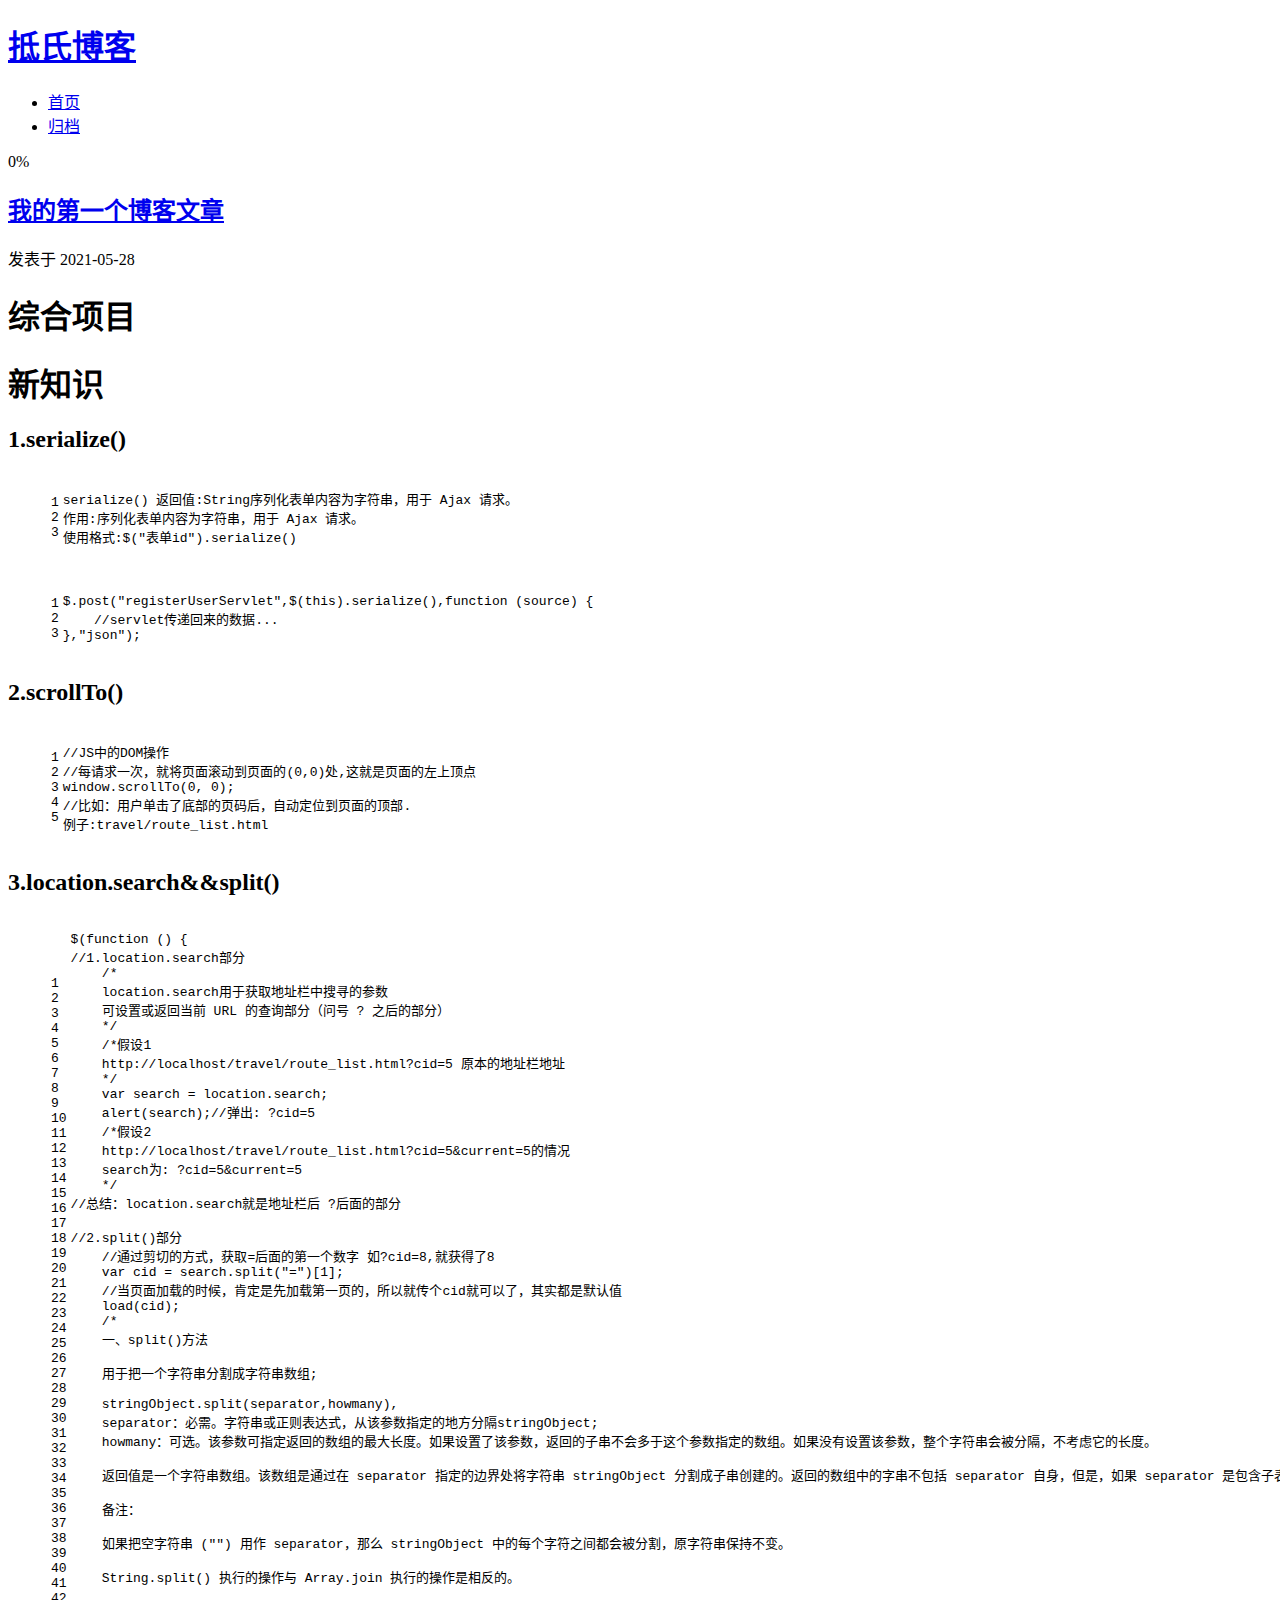
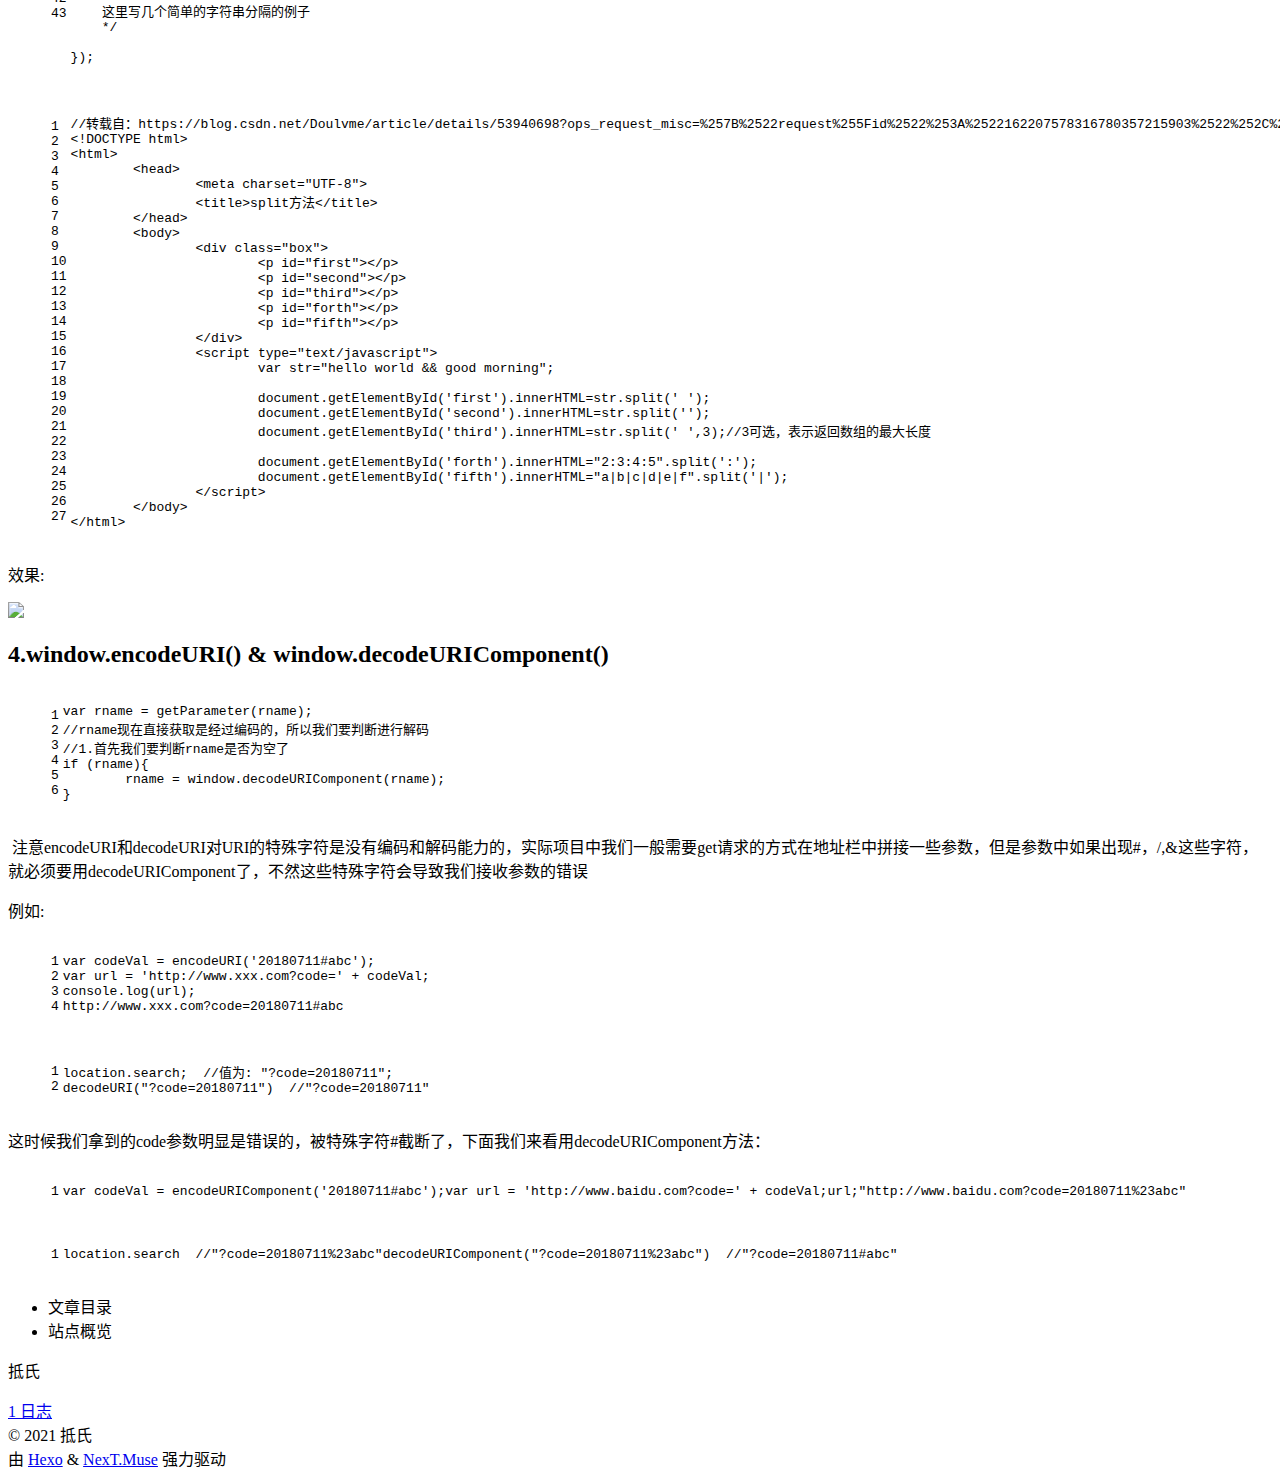
==== index.html @ 30d7d910 "Site updated: 2021-06-04 19:37:56" ====
<!DOCTYPE html>
<html lang="zh-CN">
<head>
  <meta charset="UTF-8">
<meta name="viewport" content="width=device-width, initial-scale=1, maximum-scale=2">
<meta name="theme-color" content="#222">
<meta name="generator" content="Hexo 5.4.0">
  <link rel="apple-touch-icon" sizes="180x180" href="/ArexdOr.github.io/images/apple-touch-icon-next.png">
  <link rel="icon" type="image/png" sizes="32x32" href="/ArexdOr.github.io/images/favicon-32x32-next.png">
  <link rel="icon" type="image/png" sizes="16x16" href="/ArexdOr.github.io/images/favicon-16x16-next.png">
  <link rel="mask-icon" href="/ArexdOr.github.io/images/logo.svg" color="#222">

<link rel="stylesheet" href="/ArexdOr.github.io/css/main.css">


<link rel="stylesheet" href="/ArexdOr.github.io/lib/font-awesome/css/all.min.css">

<script id="hexo-configurations">
    var NexT = window.NexT || {};
    var CONFIG = {"hostname":"arexdor","root":"/ArexdOr.github.io/","scheme":"Muse","version":"7.8.0","exturl":false,"sidebar":{"position":"left","display":"post","padding":18,"offset":12,"onmobile":false},"copycode":{"enable":false,"show_result":false,"style":null},"back2top":{"enable":true,"sidebar":false,"scrollpercent":false},"bookmark":{"enable":false,"color":"#222","save":"auto"},"fancybox":false,"mediumzoom":false,"lazyload":false,"pangu":false,"comments":{"style":"tabs","active":null,"storage":true,"lazyload":false,"nav":null},"algolia":{"hits":{"per_page":10},"labels":{"input_placeholder":"Search for Posts","hits_empty":"We didn't find any results for the search: ${query}","hits_stats":"${hits} results found in ${time} ms"}},"localsearch":{"enable":false,"trigger":"auto","top_n_per_article":1,"unescape":false,"preload":false},"motion":{"enable":true,"async":false,"transition":{"post_block":"fadeIn","post_header":"slideDownIn","post_body":"slideDownIn","coll_header":"slideLeftIn","sidebar":"slideUpIn"}}};
  </script>

  <meta property="og:type" content="website">
<meta property="og:title" content="抵氏博客">
<meta property="og:url" content="https://arexdor/arexdor.github.io/index.html">
<meta property="og:site_name" content="抵氏博客">
<meta property="og:locale" content="zh_CN">
<meta property="article:author" content="抵氏">
<meta name="twitter:card" content="summary">

<link rel="canonical" href="https://arexdor/arexdor.github.io/">


<script id="page-configurations">
  // https://hexo.io/docs/variables.html
  CONFIG.page = {
    sidebar: "",
    isHome : true,
    isPost : false,
    lang   : 'zh-CN'
  };
</script>

  <title>抵氏博客</title>
  






  <noscript>
  <style>
  .use-motion .brand,
  .use-motion .menu-item,
  .sidebar-inner,
  .use-motion .post-block,
  .use-motion .pagination,
  .use-motion .comments,
  .use-motion .post-header,
  .use-motion .post-body,
  .use-motion .collection-header { opacity: initial; }

  .use-motion .site-title,
  .use-motion .site-subtitle {
    opacity: initial;
    top: initial;
  }

  .use-motion .logo-line-before i { left: initial; }
  .use-motion .logo-line-after i { right: initial; }
  </style>
</noscript>

</head>

<body itemscope itemtype="http://schema.org/WebPage">
  <div class="container use-motion">
    <div class="headband"></div>

    <header class="header" itemscope itemtype="http://schema.org/WPHeader">
      <div class="header-inner"><div class="site-brand-container">
  <div class="site-nav-toggle">
    <div class="toggle" aria-label="切换导航栏">
      <span class="toggle-line toggle-line-first"></span>
      <span class="toggle-line toggle-line-middle"></span>
      <span class="toggle-line toggle-line-last"></span>
    </div>
  </div>

  <div class="site-meta">

    <a href="/ArexdOr.github.io/" class="brand" rel="start">
      <span class="logo-line-before"><i></i></span>
      <h1 class="site-title">抵氏博客</h1>
      <span class="logo-line-after"><i></i></span>
    </a>
  </div>

  <div class="site-nav-right">
    <div class="toggle popup-trigger">
    </div>
  </div>
</div>




<nav class="site-nav">
  <ul id="menu" class="main-menu menu">
        <li class="menu-item menu-item-home">

    <a href="/ArexdOr.github.io/" rel="section"><i class="fa fa-home fa-fw"></i>首页</a>

  </li>
        <li class="menu-item menu-item-archives">

    <a href="/ArexdOr.github.io/archives/" rel="section"><i class="fa fa-archive fa-fw"></i>归档</a>

  </li>
  </ul>
</nav>




</div>
    </header>

    
  <div class="back-to-top">
    <i class="fa fa-arrow-up"></i>
    <span>0%</span>
  </div>


    <main class="main">
      <div class="main-inner">
        <div class="content-wrap">
          

          <div class="content index posts-expand">
            
      
  
  
  <article itemscope itemtype="http://schema.org/Article" class="post-block" lang="zh-CN">
    <link itemprop="mainEntityOfPage" href="https://arexdor/arexdor.github.io/2021/05/28/%E6%88%91%E7%9A%84%E7%AC%AC%E4%B8%80%E4%B8%AA%E5%8D%9A%E5%AE%A2%E6%96%87%E7%AB%A0/">

    <span hidden itemprop="author" itemscope itemtype="http://schema.org/Person">
      <meta itemprop="image" content="/ArexdOr.github.io/images/avatar.gif">
      <meta itemprop="name" content="抵氏">
      <meta itemprop="description" content="">
    </span>

    <span hidden itemprop="publisher" itemscope itemtype="http://schema.org/Organization">
      <meta itemprop="name" content="抵氏博客">
    </span>
      <header class="post-header">
        <h2 class="post-title" itemprop="name headline">
          
            <a href="/ArexdOr.github.io/2021/05/28/%E6%88%91%E7%9A%84%E7%AC%AC%E4%B8%80%E4%B8%AA%E5%8D%9A%E5%AE%A2%E6%96%87%E7%AB%A0/" class="post-title-link" itemprop="url">我的第一个博客文章</a>
        </h2>

        <div class="post-meta">
            <span class="post-meta-item">
              <span class="post-meta-item-icon">
                <i class="far fa-calendar"></i>
              </span>
              <span class="post-meta-item-text">发表于</span>
              

              <time title="创建时间：2021-05-28 12:44:56 / 修改时间：13:01:42" itemprop="dateCreated datePublished" datetime="2021-05-28T12:44:56+08:00">2021-05-28</time>
            </span>

          

        </div>
      </header>

    
    
    
    <div class="post-body" itemprop="articleBody">

      
          <h1 id="综合项目"><a href="#综合项目" class="headerlink" title="综合项目"></a>综合项目</h1><h1 id="新知识"><a href="#新知识" class="headerlink" title="新知识"></a><strong>新知识</strong></h1><h2 id="1-serialize"><a href="#1-serialize" class="headerlink" title="1.serialize()"></a>1.serialize()</h2><figure class="highlight plaintext"><table><tr><td class="gutter"><pre><span class="line">1</span><br><span class="line">2</span><br><span class="line">3</span><br></pre></td><td class="code"><pre><span class="line">serialize() 返回值:String序列化表单内容为字符串，用于 Ajax 请求。</span><br><span class="line">作用:序列化表单内容为字符串，用于 Ajax 请求。</span><br><span class="line">使用格式:$(&quot;表单id&quot;).serialize()</span><br></pre></td></tr></table></figure>

<figure class="highlight java"><table><tr><td class="gutter"><pre><span class="line">1</span><br><span class="line">2</span><br><span class="line">3</span><br></pre></td><td class="code"><pre><span class="line">$.post(<span class="string">&quot;registerUserServlet&quot;</span>,$(<span class="keyword">this</span>).serialize(),function (source) &#123;</span><br><span class="line">    <span class="comment">//servlet传递回来的数据...</span></span><br><span class="line">&#125;,<span class="string">&quot;json&quot;</span>);</span><br></pre></td></tr></table></figure>

<h2 id="2-scrollTo"><a href="#2-scrollTo" class="headerlink" title="2.scrollTo()"></a>2.scrollTo()</h2><figure class="highlight plaintext"><table><tr><td class="gutter"><pre><span class="line">1</span><br><span class="line">2</span><br><span class="line">3</span><br><span class="line">4</span><br><span class="line">5</span><br></pre></td><td class="code"><pre><span class="line">//JS中的DOM操作</span><br><span class="line">//每请求一次，就将页面滚动到页面的(0,0)处,这就是页面的左上顶点</span><br><span class="line">window.scrollTo(0, 0);</span><br><span class="line">//比如：用户单击了底部的页码后，自动定位到页面的顶部.</span><br><span class="line">例子:travel/route_list.html</span><br></pre></td></tr></table></figure>

<h2 id="3-location-search-amp-amp-split"><a href="#3-location-search-amp-amp-split" class="headerlink" title="3.location.search&amp;&amp;split()"></a>3.location.search&amp;&amp;split()</h2><figure class="highlight javascript"><table><tr><td class="gutter"><pre><span class="line">1</span><br><span class="line">2</span><br><span class="line">3</span><br><span class="line">4</span><br><span class="line">5</span><br><span class="line">6</span><br><span class="line">7</span><br><span class="line">8</span><br><span class="line">9</span><br><span class="line">10</span><br><span class="line">11</span><br><span class="line">12</span><br><span class="line">13</span><br><span class="line">14</span><br><span class="line">15</span><br><span class="line">16</span><br><span class="line">17</span><br><span class="line">18</span><br><span class="line">19</span><br><span class="line">20</span><br><span class="line">21</span><br><span class="line">22</span><br><span class="line">23</span><br><span class="line">24</span><br><span class="line">25</span><br><span class="line">26</span><br><span class="line">27</span><br><span class="line">28</span><br><span class="line">29</span><br><span class="line">30</span><br><span class="line">31</span><br><span class="line">32</span><br><span class="line">33</span><br><span class="line">34</span><br><span class="line">35</span><br><span class="line">36</span><br><span class="line">37</span><br><span class="line">38</span><br><span class="line">39</span><br><span class="line">40</span><br><span class="line">41</span><br><span class="line">42</span><br><span class="line">43</span><br></pre></td><td class="code"><pre><span class="line">$(<span class="function"><span class="keyword">function</span> (<span class="params"></span>) </span>&#123;</span><br><span class="line"><span class="comment">//1.location.search部分    </span></span><br><span class="line">    <span class="comment">/*</span></span><br><span class="line"><span class="comment">    location.search用于获取地址栏中搜寻的参数</span></span><br><span class="line"><span class="comment">    可设置或返回当前 URL 的查询部分（问号 ? 之后的部分）</span></span><br><span class="line"><span class="comment">    */</span></span><br><span class="line">    <span class="comment">/*假设1</span></span><br><span class="line"><span class="comment">    http://localhost/travel/route_list.html?cid=5 原本的地址栏地址</span></span><br><span class="line"><span class="comment">    */</span></span><br><span class="line">    <span class="keyword">var</span> search = location.search;</span><br><span class="line">    alert(search);<span class="comment">//弹出: ?cid=5</span></span><br><span class="line">    <span class="comment">/*假设2</span></span><br><span class="line"><span class="comment">    http://localhost/travel/route_list.html?cid=5&amp;current=5的情况</span></span><br><span class="line"><span class="comment">    search为: ?cid=5&amp;current=5</span></span><br><span class="line"><span class="comment">    */</span></span><br><span class="line"><span class="comment">//总结：location.search就是地址栏后 ?后面的部分</span></span><br><span class="line">    </span><br><span class="line"><span class="comment">//2.split()部分</span></span><br><span class="line">    <span class="comment">//通过剪切的方式，获取=后面的第一个数字 如?cid=8,就获得了8</span></span><br><span class="line">    <span class="keyword">var</span> cid = search.split(<span class="string">&quot;=&quot;</span>)[<span class="number">1</span>];</span><br><span class="line">    <span class="comment">//当页面加载的时候，肯定是先加载第一页的，所以就传个cid就可以了，其实都是默认值</span></span><br><span class="line">    load(cid);</span><br><span class="line">    <span class="comment">/*</span></span><br><span class="line"><span class="comment">    一、split()方法</span></span><br><span class="line"><span class="comment"></span></span><br><span class="line"><span class="comment">    用于把一个字符串分割成字符串数组;</span></span><br><span class="line"><span class="comment"></span></span><br><span class="line"><span class="comment">    stringObject.split(separator,howmany),</span></span><br><span class="line"><span class="comment">    separator：必需。字符串或正则表达式，从该参数指定的地方分隔stringObject;</span></span><br><span class="line"><span class="comment">    howmany：可选。该参数可指定返回的数组的最大长度。如果设置了该参数，返回的子串不会多于这个参数指定的数组。如果没有设置该参数，整个字符串会被分隔，不考虑它的长度。</span></span><br><span class="line"><span class="comment"></span></span><br><span class="line"><span class="comment">    返回值是一个字符串数组。该数组是通过在 separator 指定的边界处将字符串 stringObject 分割成子串创建的。返回的数组中的字串不包括 separator 自身，但是，如果 separator 是包含子表达式的正则表达式，那么返回的数组中包括与这些子表达式匹配的字串（但不包括与整个正则表达式匹配的文本）。</span></span><br><span class="line"><span class="comment"></span></span><br><span class="line"><span class="comment">    备注：</span></span><br><span class="line"><span class="comment"></span></span><br><span class="line"><span class="comment">    如果把空字符串 (&quot;&quot;) 用作 separator，那么 stringObject 中的每个字符之间都会被分割，原字符串保持不变。</span></span><br><span class="line"><span class="comment"></span></span><br><span class="line"><span class="comment">    String.split() 执行的操作与 Array.join 执行的操作是相反的。</span></span><br><span class="line"><span class="comment"></span></span><br><span class="line"><span class="comment">    这里写几个简单的字符串分隔的例子</span></span><br><span class="line"><span class="comment">    */</span></span><br><span class="line">    </span><br><span class="line">&#125;);</span><br></pre></td></tr></table></figure>

<figure class="highlight javascript"><table><tr><td class="gutter"><pre><span class="line">1</span><br><span class="line">2</span><br><span class="line">3</span><br><span class="line">4</span><br><span class="line">5</span><br><span class="line">6</span><br><span class="line">7</span><br><span class="line">8</span><br><span class="line">9</span><br><span class="line">10</span><br><span class="line">11</span><br><span class="line">12</span><br><span class="line">13</span><br><span class="line">14</span><br><span class="line">15</span><br><span class="line">16</span><br><span class="line">17</span><br><span class="line">18</span><br><span class="line">19</span><br><span class="line">20</span><br><span class="line">21</span><br><span class="line">22</span><br><span class="line">23</span><br><span class="line">24</span><br><span class="line">25</span><br><span class="line">26</span><br><span class="line">27</span><br></pre></td><td class="code"><pre><span class="line"><span class="comment">//转载自：https://blog.csdn.net/Doulvme/article/details/53940698?ops_request_misc=%257B%2522request%255Fid%2522%253A%2522162207578316780357215903%2522%252C%2522scm%2522%253A%252220140713.130102334..%2522%257D&amp;request_id=162207578316780357215903&amp;biz_id=0&amp;utm_medium=distribute.pc_search_result.none-task-blog-2~all~sobaiduend~default-1-53940698.pc_search_result_control_group&amp;utm_term=js+split&amp;spm=1018.2226.3001.4187</span></span><br><span class="line">&lt;!DOCTYPE html&gt;</span><br><span class="line"><span class="xml"><span class="tag">&lt;<span class="name">html</span>&gt;</span></span></span><br><span class="line"><span class="xml">	<span class="tag">&lt;<span class="name">head</span>&gt;</span></span></span><br><span class="line"><span class="xml">		<span class="tag">&lt;<span class="name">meta</span> <span class="attr">charset</span>=<span class="string">&quot;UTF-8&quot;</span>&gt;</span></span></span><br><span class="line"><span class="xml">		<span class="tag">&lt;<span class="name">title</span>&gt;</span>split方法<span class="tag">&lt;/<span class="name">title</span>&gt;</span></span></span><br><span class="line"><span class="xml">	<span class="tag">&lt;/<span class="name">head</span>&gt;</span></span></span><br><span class="line"><span class="xml">	<span class="tag">&lt;<span class="name">body</span>&gt;</span></span></span><br><span class="line"><span class="xml">		<span class="tag">&lt;<span class="name">div</span> <span class="attr">class</span>=<span class="string">&quot;box&quot;</span>&gt;</span></span></span><br><span class="line"><span class="xml">			<span class="tag">&lt;<span class="name">p</span> <span class="attr">id</span>=<span class="string">&quot;first&quot;</span>&gt;</span><span class="tag">&lt;/<span class="name">p</span>&gt;</span></span></span><br><span class="line"><span class="xml">			<span class="tag">&lt;<span class="name">p</span> <span class="attr">id</span>=<span class="string">&quot;second&quot;</span>&gt;</span><span class="tag">&lt;/<span class="name">p</span>&gt;</span></span></span><br><span class="line"><span class="xml">			<span class="tag">&lt;<span class="name">p</span> <span class="attr">id</span>=<span class="string">&quot;third&quot;</span>&gt;</span><span class="tag">&lt;/<span class="name">p</span>&gt;</span></span></span><br><span class="line"><span class="xml">			<span class="tag">&lt;<span class="name">p</span> <span class="attr">id</span>=<span class="string">&quot;forth&quot;</span>&gt;</span><span class="tag">&lt;/<span class="name">p</span>&gt;</span></span></span><br><span class="line"><span class="xml">			<span class="tag">&lt;<span class="name">p</span> <span class="attr">id</span>=<span class="string">&quot;fifth&quot;</span>&gt;</span><span class="tag">&lt;/<span class="name">p</span>&gt;</span></span></span><br><span class="line"><span class="xml">		<span class="tag">&lt;/<span class="name">div</span>&gt;</span></span></span><br><span class="line"><span class="xml">		<span class="tag">&lt;<span class="name">script</span> <span class="attr">type</span>=<span class="string">&quot;text/javascript&quot;</span>&gt;</span><span class="javascript"></span></span></span><br><span class="line"><span class="javascript"><span class="xml">			<span class="keyword">var</span> str=<span class="string">&quot;hello world &amp;&amp; good morning&quot;</span>;</span></span></span><br><span class="line"><span class="javascript"><span class="xml">			</span></span></span><br><span class="line"><span class="javascript"><span class="xml">			<span class="built_in">document</span>.getElementById(<span class="string">&#x27;first&#x27;</span>).innerHTML=str.split(<span class="string">&#x27; &#x27;</span>);</span></span></span><br><span class="line"><span class="javascript"><span class="xml">			<span class="built_in">document</span>.getElementById(<span class="string">&#x27;second&#x27;</span>).innerHTML=str.split(<span class="string">&#x27;&#x27;</span>);</span></span></span><br><span class="line"><span class="javascript"><span class="xml">			<span class="built_in">document</span>.getElementById(<span class="string">&#x27;third&#x27;</span>).innerHTML=str.split(<span class="string">&#x27; &#x27;</span>,<span class="number">3</span>);<span class="comment">//3可选，表示返回数组的最大长度</span></span></span></span><br><span class="line"><span class="javascript"><span class="xml">			</span></span></span><br><span class="line"><span class="javascript"><span class="xml">			<span class="built_in">document</span>.getElementById(<span class="string">&#x27;forth&#x27;</span>).innerHTML=<span class="string">&quot;2:3:4:5&quot;</span>.split(<span class="string">&#x27;:&#x27;</span>);</span></span></span><br><span class="line"><span class="javascript"><span class="xml">			<span class="built_in">document</span>.getElementById(<span class="string">&#x27;fifth&#x27;</span>).innerHTML=<span class="string">&quot;a|b|c|d|e|f&quot;</span>.split(<span class="string">&#x27;|&#x27;</span>);</span></span></span><br><span class="line"><span class="javascript"><span class="xml">		</span><span class="tag">&lt;/<span class="name">script</span>&gt;</span></span></span><br><span class="line"><span class="xml">	<span class="tag">&lt;/<span class="name">body</span>&gt;</span></span></span><br><span class="line"><span class="xml"><span class="tag">&lt;/<span class="name">html</span>&gt;</span></span></span><br></pre></td></tr></table></figure>

<p>效果:</p>
<p><img src="E:\软件工作室\MD文档\16_综合案例DOC\split.png"></p>
<h2 id="4-window-encodeURI-amp-window-decodeURIComponent"><a href="#4-window-encodeURI-amp-window-decodeURIComponent" class="headerlink" title="4.window.encodeURI() &amp; window.decodeURIComponent()"></a>4.window.encodeURI() &amp; window.decodeURIComponent()</h2><figure class="highlight js"><table><tr><td class="gutter"><pre><span class="line">1</span><br><span class="line">2</span><br><span class="line">3</span><br><span class="line">4</span><br><span class="line">5</span><br><span class="line">6</span><br></pre></td><td class="code"><pre><span class="line"><span class="keyword">var</span> rname = getParameter(rname);</span><br><span class="line"><span class="comment">//rname现在直接获取是经过编码的，所以我们要判断进行解码</span></span><br><span class="line"><span class="comment">//1.首先我们要判断rname是否为空了</span></span><br><span class="line"><span class="keyword">if</span> (rname)&#123;</span><br><span class="line">	rname = <span class="built_in">window</span>.decodeURIComponent(rname);</span><br><span class="line">&#125;</span><br></pre></td></tr></table></figure>

<p>​    注意encodeURI和decodeURI对URI的特殊字符是没有编码和解码能力的，实际项目中我们一般需要get请求的方式在地址栏中拼接一些参数，但是参数中如果出现#，/,&amp;这些字符，就必须要用decodeURIComponent了，不然这些特殊字符会导致我们接收参数的错误</p>
<p>例如:</p>
<figure class="highlight js"><table><tr><td class="gutter"><pre><span class="line">1</span><br><span class="line">2</span><br><span class="line">3</span><br><span class="line">4</span><br></pre></td><td class="code"><pre><span class="line"><span class="keyword">var</span> codeVal = <span class="built_in">encodeURI</span>(<span class="string">&#x27;20180711#abc&#x27;</span>);</span><br><span class="line"><span class="keyword">var</span> url = <span class="string">&#x27;http://www.xxx.com?code=&#x27;</span> + codeVal;</span><br><span class="line"><span class="built_in">console</span>.log(url);</span><br><span class="line">http:<span class="comment">//www.xxx.com?code=20180711#abc</span></span><br></pre></td></tr></table></figure>

<figure class="highlight js"><table><tr><td class="gutter"><pre><span class="line">1</span><br><span class="line">2</span><br></pre></td><td class="code"><pre><span class="line">location.search;  <span class="comment">//值为: &quot;?code=20180711&quot;;</span></span><br><span class="line"><span class="built_in">decodeURI</span>(<span class="string">&quot;?code=20180711&quot;</span>)  <span class="comment">//&quot;?code=20180711&quot;</span></span><br></pre></td></tr></table></figure>

<p>这时候我们拿到的code参数明显是错误的，被特殊字符#截断了，下面我们来看用decodeURIComponent方法：</p>
<figure class="highlight js"><table><tr><td class="gutter"><pre><span class="line">1</span><br></pre></td><td class="code"><pre><span class="line"><span class="keyword">var</span> codeVal = <span class="built_in">encodeURIComponent</span>(<span class="string">&#x27;20180711#abc&#x27;</span>);<span class="keyword">var</span> url = <span class="string">&#x27;http://www.baidu.com?code=&#x27;</span> + codeVal;url;<span class="string">&quot;http://www.baidu.com?code=20180711%23abc&quot;</span></span><br></pre></td></tr></table></figure>

<figure class="highlight js"><table><tr><td class="gutter"><pre><span class="line">1</span><br></pre></td><td class="code"><pre><span class="line">location.search  <span class="comment">//&quot;?code=20180711%23abc&quot;decodeURIComponent(&quot;?code=20180711%23abc&quot;)  //&quot;?code=20180711#abc&quot;</span></span><br></pre></td></tr></table></figure>




      
    </div>

    
    
    
      <footer class="post-footer">
        <div class="post-eof"></div>
      </footer>
  </article>
  
  
  


  



          </div>
          

<script>
  window.addEventListener('tabs:register', () => {
    let { activeClass } = CONFIG.comments;
    if (CONFIG.comments.storage) {
      activeClass = localStorage.getItem('comments_active') || activeClass;
    }
    if (activeClass) {
      let activeTab = document.querySelector(`a[href="#comment-${activeClass}"]`);
      if (activeTab) {
        activeTab.click();
      }
    }
  });
  if (CONFIG.comments.storage) {
    window.addEventListener('tabs:click', event => {
      if (!event.target.matches('.tabs-comment .tab-content .tab-pane')) return;
      let commentClass = event.target.classList[1];
      localStorage.setItem('comments_active', commentClass);
    });
  }
</script>

        </div>
          
  
  <div class="toggle sidebar-toggle">
    <span class="toggle-line toggle-line-first"></span>
    <span class="toggle-line toggle-line-middle"></span>
    <span class="toggle-line toggle-line-last"></span>
  </div>

  <aside class="sidebar">
    <div class="sidebar-inner">

      <ul class="sidebar-nav motion-element">
        <li class="sidebar-nav-toc">
          文章目录
        </li>
        <li class="sidebar-nav-overview">
          站点概览
        </li>
      </ul>

      <!--noindex-->
      <div class="post-toc-wrap sidebar-panel">
      </div>
      <!--/noindex-->

      <div class="site-overview-wrap sidebar-panel">
        <div class="site-author motion-element" itemprop="author" itemscope itemtype="http://schema.org/Person">
  <p class="site-author-name" itemprop="name">抵氏</p>
  <div class="site-description" itemprop="description"></div>
</div>
<div class="site-state-wrap motion-element">
  <nav class="site-state">
      <div class="site-state-item site-state-posts">
          <a href="/ArexdOr.github.io/archives/">
        
          <span class="site-state-item-count">1</span>
          <span class="site-state-item-name">日志</span>
        </a>
      </div>
  </nav>
</div>



      </div>

    </div>
  </aside>
  <div id="sidebar-dimmer"></div>


      </div>
    </main>

    <footer class="footer">
      <div class="footer-inner">
        

        

<div class="copyright">
  
  &copy; 
  <span itemprop="copyrightYear">2021</span>
  <span class="with-love">
    <i class="fa fa-heart"></i>
  </span>
  <span class="author" itemprop="copyrightHolder">抵氏</span>
</div>
  <div class="powered-by">由 <a href="https://hexo.io/" class="theme-link" rel="noopener" target="_blank">Hexo</a> & <a href="https://muse.theme-next.org/" class="theme-link" rel="noopener" target="_blank">NexT.Muse</a> 强力驱动
  </div>

        








      </div>
    </footer>
  </div>

  
  <script src="/ArexdOr.github.io/lib/anime.min.js"></script>
  <script src="/ArexdOr.github.io/lib/velocity/velocity.min.js"></script>
  <script src="/ArexdOr.github.io/lib/velocity/velocity.ui.min.js"></script>

<script src="/ArexdOr.github.io/js/utils.js"></script>

<script src="/ArexdOr.github.io/js/motion.js"></script>


<script src="/ArexdOr.github.io/js/schemes/muse.js"></script>


<script src="/ArexdOr.github.io/js/next-boot.js"></script>




  















  

  

</body>
</html>
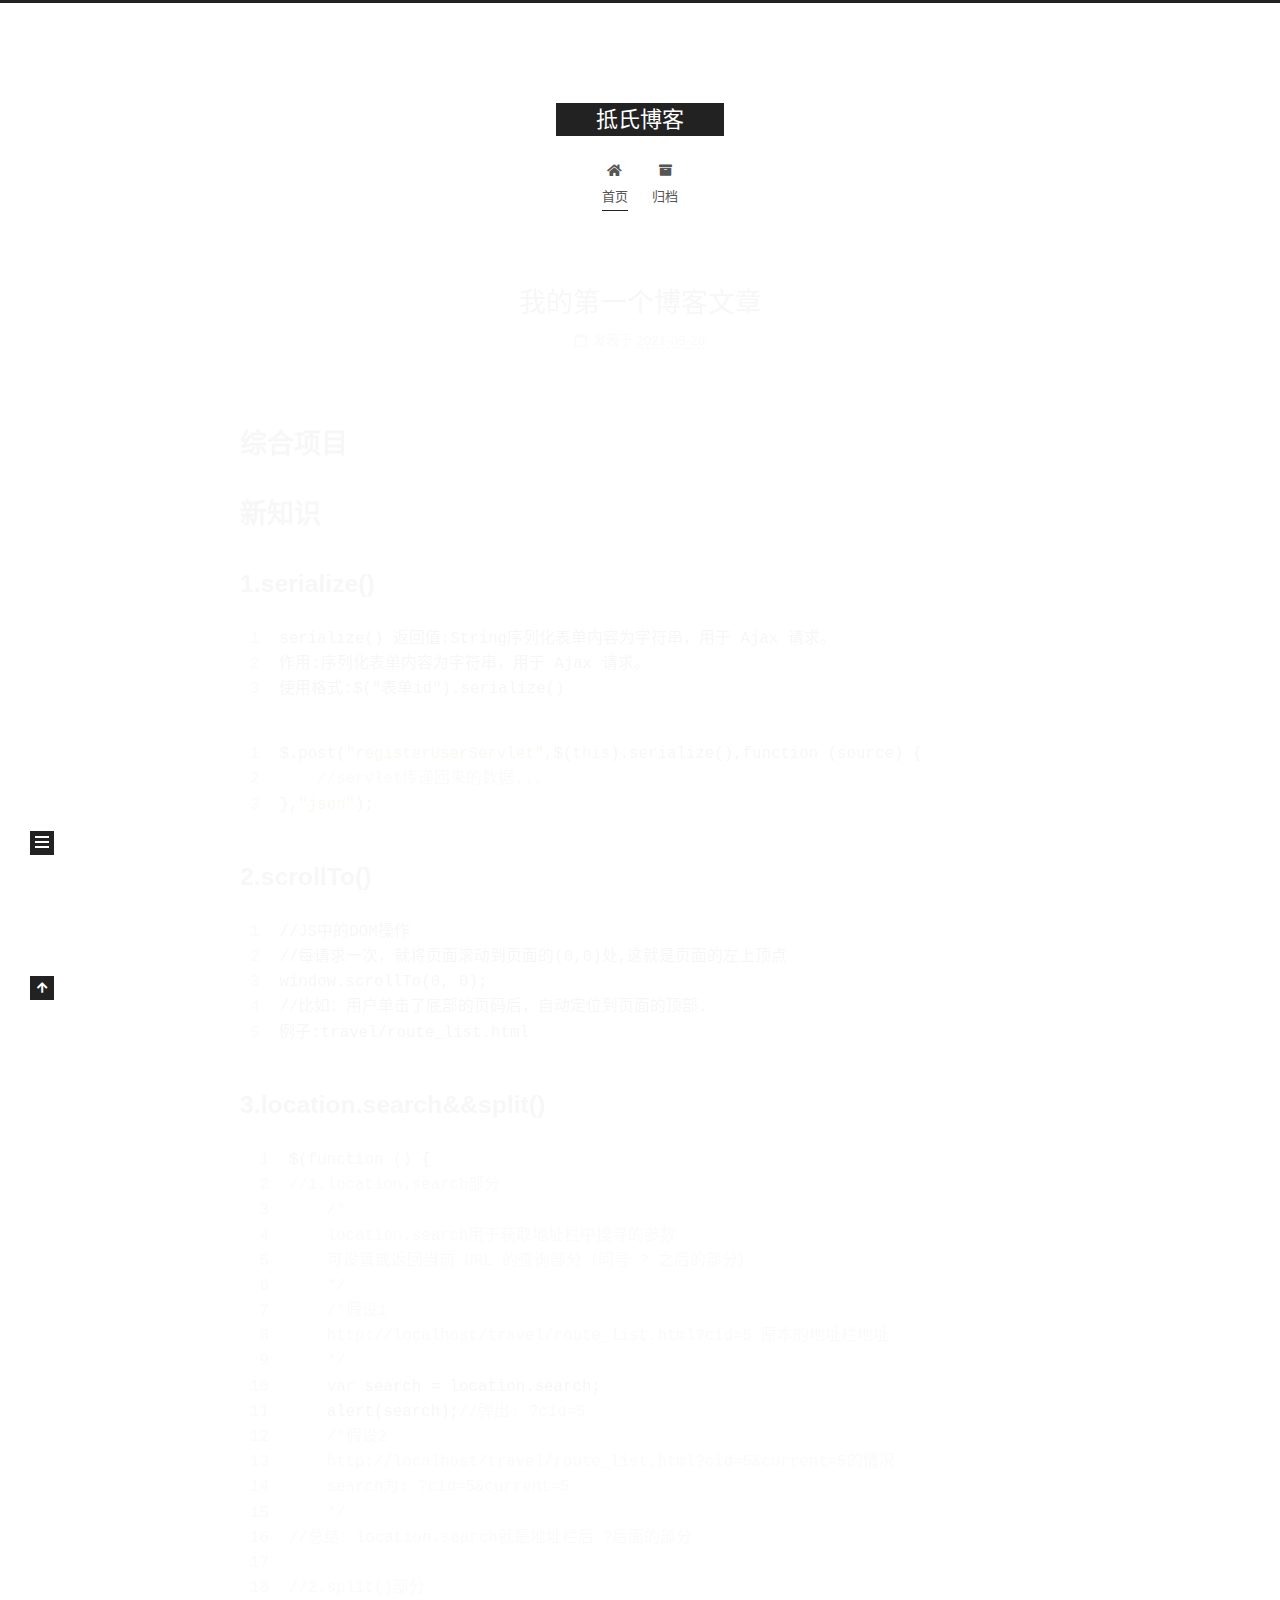
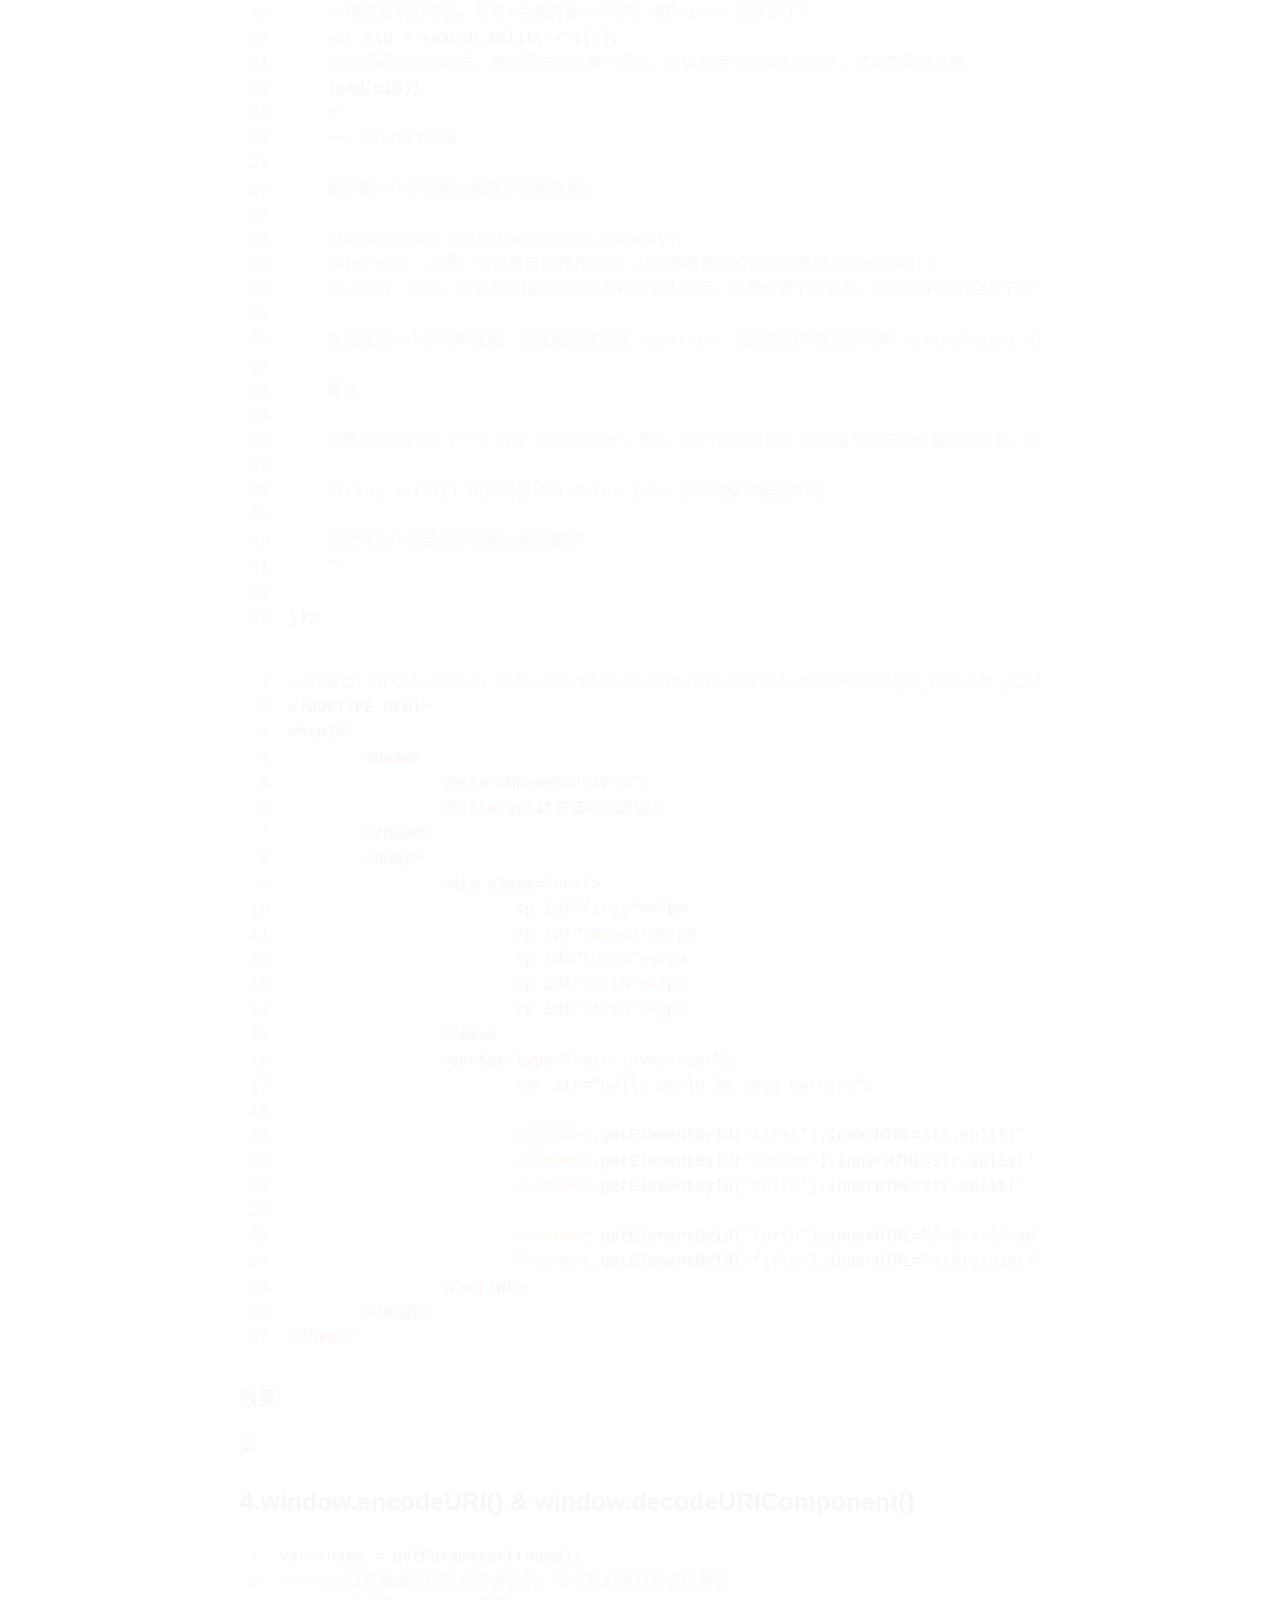
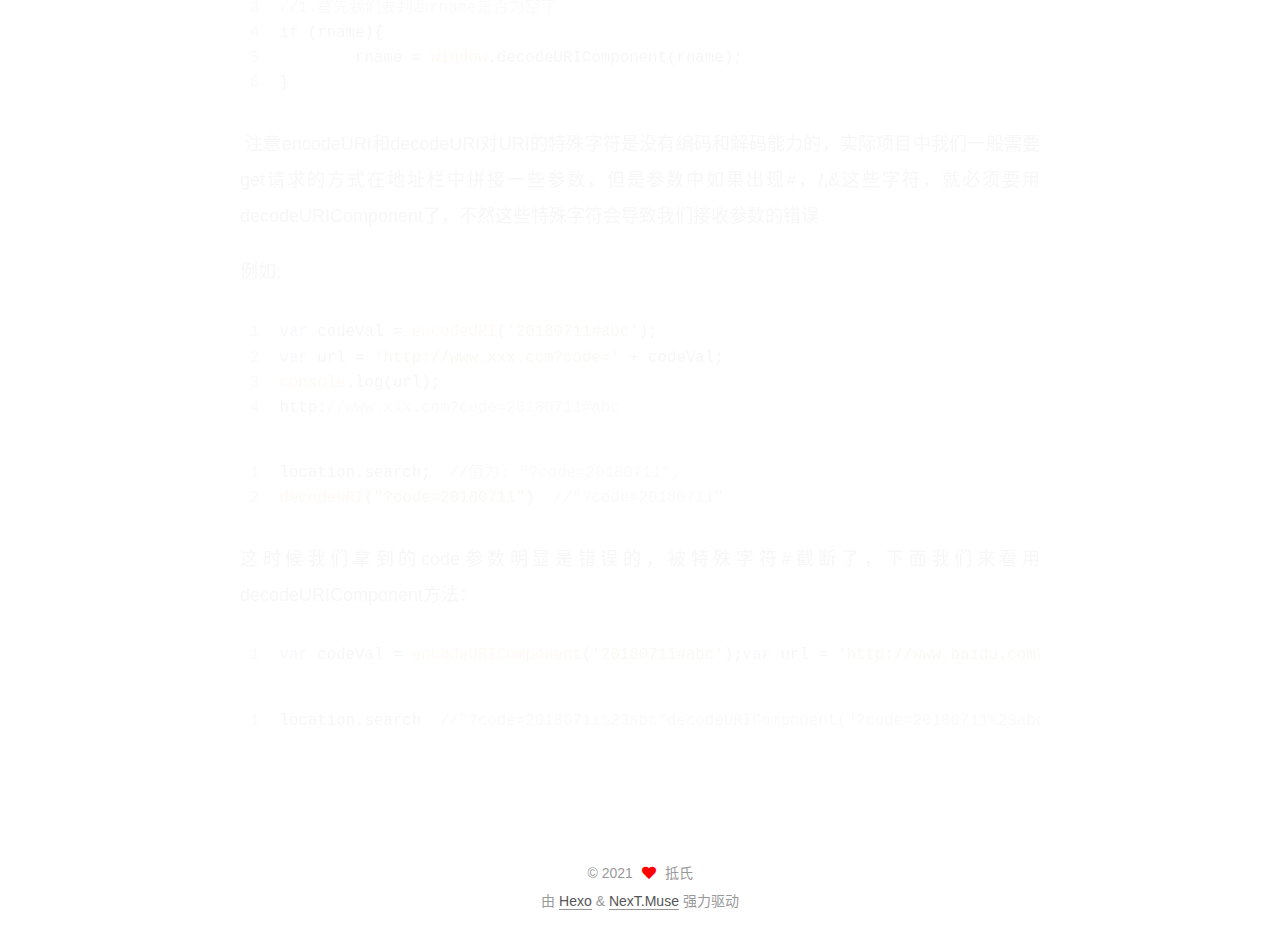
==== commit 2aceb3ad: "Site updated: 2021-06-04 20:43:20" ====
--- a/index.html
+++ b/index.html
@@ -5,30 +5,30 @@
 <meta name="viewport" content="width=device-width, initial-scale=1, maximum-scale=2">
 <meta name="theme-color" content="#222">
 <meta name="generator" content="Hexo 5.4.0">
-  <link rel="apple-touch-icon" sizes="180x180" href="/ArexdOr.github.io/images/apple-touch-icon-next.png">
-  <link rel="icon" type="image/png" sizes="32x32" href="/ArexdOr.github.io/images/favicon-32x32-next.png">
-  <link rel="icon" type="image/png" sizes="16x16" href="/ArexdOr.github.io/images/favicon-16x16-next.png">
-  <link rel="mask-icon" href="/ArexdOr.github.io/images/logo.svg" color="#222">
-
-<link rel="stylesheet" href="/ArexdOr.github.io/css/main.css">
-
-
-<link rel="stylesheet" href="/ArexdOr.github.io/lib/font-awesome/css/all.min.css">
+  <link rel="apple-touch-icon" sizes="180x180" href="/images/apple-touch-icon-next.png">
+  <link rel="icon" type="image/png" sizes="32x32" href="/images/favicon-32x32-next.png">
+  <link rel="icon" type="image/png" sizes="16x16" href="/images/favicon-16x16-next.png">
+  <link rel="mask-icon" href="/images/logo.svg" color="#222">
+
+<link rel="stylesheet" href="/css/main.css">
+
+
+<link rel="stylesheet" href="/lib/font-awesome/css/all.min.css">
 
 <script id="hexo-configurations">
     var NexT = window.NexT || {};
-    var CONFIG = {"hostname":"arexdor","root":"/ArexdOr.github.io/","scheme":"Muse","version":"7.8.0","exturl":false,"sidebar":{"position":"left","display":"post","padding":18,"offset":12,"onmobile":false},"copycode":{"enable":false,"show_result":false,"style":null},"back2top":{"enable":true,"sidebar":false,"scrollpercent":false},"bookmark":{"enable":false,"color":"#222","save":"auto"},"fancybox":false,"mediumzoom":false,"lazyload":false,"pangu":false,"comments":{"style":"tabs","active":null,"storage":true,"lazyload":false,"nav":null},"algolia":{"hits":{"per_page":10},"labels":{"input_placeholder":"Search for Posts","hits_empty":"We didn't find any results for the search: ${query}","hits_stats":"${hits} results found in ${time} ms"}},"localsearch":{"enable":false,"trigger":"auto","top_n_per_article":1,"unescape":false,"preload":false},"motion":{"enable":true,"async":false,"transition":{"post_block":"fadeIn","post_header":"slideDownIn","post_body":"slideDownIn","coll_header":"slideLeftIn","sidebar":"slideUpIn"}}};
+    var CONFIG = {"hostname":"example.com","root":"/","scheme":"Muse","version":"7.8.0","exturl":false,"sidebar":{"position":"left","display":"post","padding":18,"offset":12,"onmobile":false},"copycode":{"enable":false,"show_result":false,"style":null},"back2top":{"enable":true,"sidebar":false,"scrollpercent":false},"bookmark":{"enable":false,"color":"#222","save":"auto"},"fancybox":false,"mediumzoom":false,"lazyload":false,"pangu":false,"comments":{"style":"tabs","active":null,"storage":true,"lazyload":false,"nav":null},"algolia":{"hits":{"per_page":10},"labels":{"input_placeholder":"Search for Posts","hits_empty":"We didn't find any results for the search: ${query}","hits_stats":"${hits} results found in ${time} ms"}},"localsearch":{"enable":false,"trigger":"auto","top_n_per_article":1,"unescape":false,"preload":false},"motion":{"enable":true,"async":false,"transition":{"post_block":"fadeIn","post_header":"slideDownIn","post_body":"slideDownIn","coll_header":"slideLeftIn","sidebar":"slideUpIn"}}};
   </script>
 
   <meta property="og:type" content="website">
 <meta property="og:title" content="抵氏博客">
-<meta property="og:url" content="https://arexdor/arexdor.github.io/index.html">
+<meta property="og:url" content="https://example.com/index.html">
 <meta property="og:site_name" content="抵氏博客">
 <meta property="og:locale" content="zh_CN">
 <meta property="article:author" content="抵氏">
 <meta name="twitter:card" content="summary">
 
-<link rel="canonical" href="https://arexdor/arexdor.github.io/">
+<link rel="canonical" href="https://example.com/">
 
 
 <script id="page-configurations">
@@ -90,7 +90,7 @@
 
   <div class="site-meta">
 
-    <a href="/ArexdOr.github.io/" class="brand" rel="start">
+    <a href="/" class="brand" rel="start">
       <span class="logo-line-before"><i></i></span>
       <h1 class="site-title">抵氏博客</h1>
       <span class="logo-line-after"><i></i></span>
@@ -110,12 +110,12 @@
   <ul id="menu" class="main-menu menu">
         <li class="menu-item menu-item-home">
 
-    <a href="/ArexdOr.github.io/" rel="section"><i class="fa fa-home fa-fw"></i>首页</a>
+    <a href="/" rel="section"><i class="fa fa-home fa-fw"></i>首页</a>
 
   </li>
         <li class="menu-item menu-item-archives">
 
-    <a href="/ArexdOr.github.io/archives/" rel="section"><i class="fa fa-archive fa-fw"></i>归档</a>
+    <a href="/archives/" rel="section"><i class="fa fa-archive fa-fw"></i>归档</a>
 
   </li>
   </ul>
@@ -145,10 +145,10 @@
   
   
   <article itemscope itemtype="http://schema.org/Article" class="post-block" lang="zh-CN">
-    <link itemprop="mainEntityOfPage" href="https://arexdor/arexdor.github.io/2021/05/28/%E6%88%91%E7%9A%84%E7%AC%AC%E4%B8%80%E4%B8%AA%E5%8D%9A%E5%AE%A2%E6%96%87%E7%AB%A0/">
+    <link itemprop="mainEntityOfPage" href="https://example.com/2021/05/28/%E6%88%91%E7%9A%84%E7%AC%AC%E4%B8%80%E4%B8%AA%E5%8D%9A%E5%AE%A2%E6%96%87%E7%AB%A0/">
 
     <span hidden itemprop="author" itemscope itemtype="http://schema.org/Person">
-      <meta itemprop="image" content="/ArexdOr.github.io/images/avatar.gif">
+      <meta itemprop="image" content="/images/avatar.gif">
       <meta itemprop="name" content="抵氏">
       <meta itemprop="description" content="">
     </span>
@@ -159,7 +159,7 @@
       <header class="post-header">
         <h2 class="post-title" itemprop="name headline">
           
-            <a href="/ArexdOr.github.io/2021/05/28/%E6%88%91%E7%9A%84%E7%AC%AC%E4%B8%80%E4%B8%AA%E5%8D%9A%E5%AE%A2%E6%96%87%E7%AB%A0/" class="post-title-link" itemprop="url">我的第一个博客文章</a>
+            <a href="/2021/05/28/%E6%88%91%E7%9A%84%E7%AC%AC%E4%B8%80%E4%B8%AA%E5%8D%9A%E5%AE%A2%E6%96%87%E7%AB%A0/" class="post-title-link" itemprop="url">我的第一个博客文章</a>
         </h2>
 
         <div class="post-meta">
@@ -290,7 +290,7 @@
 <div class="site-state-wrap motion-element">
   <nav class="site-state">
       <div class="site-state-item site-state-posts">
-          <a href="/ArexdOr.github.io/archives/">
+          <a href="/archives/">
         
           <span class="site-state-item-count">1</span>
           <span class="site-state-item-name">日志</span>
@@ -343,19 +343,19 @@
   </div>
 
   
-  <script src="/ArexdOr.github.io/lib/anime.min.js"></script>
-  <script src="/ArexdOr.github.io/lib/velocity/velocity.min.js"></script>
-  <script src="/ArexdOr.github.io/lib/velocity/velocity.ui.min.js"></script>
-
-<script src="/ArexdOr.github.io/js/utils.js"></script>
-
-<script src="/ArexdOr.github.io/js/motion.js"></script>
-
-
-<script src="/ArexdOr.github.io/js/schemes/muse.js"></script>
-
-
-<script src="/ArexdOr.github.io/js/next-boot.js"></script>
+  <script src="/lib/anime.min.js"></script>
+  <script src="/lib/velocity/velocity.min.js"></script>
+  <script src="/lib/velocity/velocity.ui.min.js"></script>
+
+<script src="/js/utils.js"></script>
+
+<script src="/js/motion.js"></script>
+
+
+<script src="/js/schemes/muse.js"></script>
+
+
+<script src="/js/next-boot.js"></script>
 
 
 
--- a/css/main.css
+++ b/css/main.css
@@ -0,0 +1,2291 @@
+:root {
+  --body-bg-color: #fff;
+  --content-bg-color: #fff;
+  --card-bg-color: #f5f5f5;
+  --text-color: #555;
+  --blockquote-color: #666;
+  --link-color: #555;
+  --link-hover-color: #222;
+  --brand-color: #fff;
+  --brand-hover-color: #fff;
+  --table-row-odd-bg-color: #f9f9f9;
+  --table-row-hover-bg-color: #f5f5f5;
+  --menu-item-bg-color: #f5f5f5;
+  --btn-default-bg: #222;
+  --btn-default-color: #fff;
+  --btn-default-border-color: #222;
+  --btn-default-hover-bg: #fff;
+  --btn-default-hover-color: #222;
+  --btn-default-hover-border-color: #222;
+}
+html {
+  line-height: 1.15; /* 1 */
+  -webkit-text-size-adjust: 100%; /* 2 */
+}
+body {
+  margin: 0;
+}
+main {
+  display: block;
+}
+h1 {
+  font-size: 2em;
+  margin: 0.67em 0;
+}
+hr {
+  box-sizing: content-box; /* 1 */
+  height: 0; /* 1 */
+  overflow: visible; /* 2 */
+}
+pre {
+  font-family: monospace, monospace; /* 1 */
+  font-size: 1em; /* 2 */
+}
+a {
+  background: transparent;
+}
+abbr[title] {
+  border-bottom: none; /* 1 */
+  text-decoration: underline; /* 2 */
+  text-decoration: underline dotted; /* 2 */
+}
+b,
+strong {
+  font-weight: bolder;
+}
+code,
+kbd,
+samp {
+  font-family: monospace, monospace; /* 1 */
+  font-size: 1em; /* 2 */
+}
+small {
+  font-size: 80%;
+}
+sub,
+sup {
+  font-size: 75%;
+  line-height: 0;
+  position: relative;
+  vertical-align: baseline;
+}
+sub {
+  bottom: -0.25em;
+}
+sup {
+  top: -0.5em;
+}
+img {
+  border-style: none;
+}
+button,
+input,
+optgroup,
+select,
+textarea {
+  font-family: inherit; /* 1 */
+  font-size: 100%; /* 1 */
+  line-height: 1.15; /* 1 */
+  margin: 0; /* 2 */
+}
+button,
+input {
+/* 1 */
+  overflow: visible;
+}
+button,
+select {
+/* 1 */
+  text-transform: none;
+}
+button,
+[type='button'],
+[type='reset'],
+[type='submit'] {
+  -webkit-appearance: button;
+}
+button::-moz-focus-inner,
+[type='button']::-moz-focus-inner,
+[type='reset']::-moz-focus-inner,
+[type='submit']::-moz-focus-inner {
+  border-style: none;
+  padding: 0;
+}
+button:-moz-focusring,
+[type='button']:-moz-focusring,
+[type='reset']:-moz-focusring,
+[type='submit']:-moz-focusring {
+  outline: 1px dotted ButtonText;
+}
+fieldset {
+  padding: 0.35em 0.75em 0.625em;
+}
+legend {
+  box-sizing: border-box; /* 1 */
+  color: inherit; /* 2 */
+  display: table; /* 1 */
+  max-width: 100%; /* 1 */
+  padding: 0; /* 3 */
+  white-space: normal; /* 1 */
+}
+progress {
+  vertical-align: baseline;
+}
+textarea {
+  overflow: auto;
+}
+[type='checkbox'],
+[type='radio'] {
+  box-sizing: border-box; /* 1 */
+  padding: 0; /* 2 */
+}
+[type='number']::-webkit-inner-spin-button,
+[type='number']::-webkit-outer-spin-button {
+  height: auto;
+}
+[type='search'] {
+  outline-offset: -2px; /* 2 */
+  -webkit-appearance: textfield; /* 1 */
+}
+[type='search']::-webkit-search-decoration {
+  -webkit-appearance: none;
+}
+::-webkit-file-upload-button {
+  font: inherit; /* 2 */
+  -webkit-appearance: button; /* 1 */
+}
+details {
+  display: block;
+}
+summary {
+  display: list-item;
+}
+template {
+  display: none;
+}
+[hidden] {
+  display: none;
+}
+::selection {
+  background: #262a30;
+  color: #eee;
+}
+html,
+body {
+  height: 100%;
+}
+body {
+  background: var(--body-bg-color);
+  color: var(--text-color);
+  font-family: 'Lato', "PingFang SC", "Microsoft YaHei", sans-serif;
+  font-size: 1em;
+  line-height: 2;
+}
+@media (max-width: 991px) {
+  body {
+    padding-left: 0 !important;
+    padding-right: 0 !important;
+  }
+}
+h1,
+h2,
+h3,
+h4,
+h5,
+h6 {
+  font-family: 'Lato', "PingFang SC", "Microsoft YaHei", sans-serif;
+  font-weight: bold;
+  line-height: 1.5;
+  margin: 20px 0 15px;
+}
+h1 {
+  font-size: 1.5em;
+}
+h2 {
+  font-size: 1.375em;
+}
+h3 {
+  font-size: 1.25em;
+}
+h4 {
+  font-size: 1.125em;
+}
+h5 {
+  font-size: 1em;
+}
+h6 {
+  font-size: 0.875em;
+}
+p {
+  margin: 0 0 20px 0;
+}
+a,
+span.exturl {
+  border-bottom: 1px solid #999;
+  color: var(--link-color);
+  outline: 0;
+  text-decoration: none;
+  overflow-wrap: break-word;
+  word-wrap: break-word;
+  cursor: pointer;
+}
+a:hover,
+span.exturl:hover {
+  border-bottom-color: var(--link-hover-color);
+  color: var(--link-hover-color);
+}
+iframe,
+img,
+video {
+  display: block;
+  margin-left: auto;
+  margin-right: auto;
+  max-width: 100%;
+}
+hr {
+  background-image: repeating-linear-gradient(-45deg, #ddd, #ddd 4px, transparent 4px, transparent 8px);
+  border: 0;
+  height: 3px;
+  margin: 40px 0;
+}
+blockquote {
+  border-left: 4px solid #ddd;
+  color: var(--blockquote-color);
+  margin: 0;
+  padding: 0 15px;
+}
+blockquote cite::before {
+  content: '-';
+  padding: 0 5px;
+}
+dt {
+  font-weight: bold;
+}
+dd {
+  margin: 0;
+  padding: 0;
+}
+kbd {
+  background-color: #f5f5f5;
+  background-image: linear-gradient(#eee, #fff, #eee);
+  border: 1px solid #ccc;
+  border-radius: 0.2em;
+  box-shadow: 0.1em 0.1em 0.2em rgba(0,0,0,0.1);
+  color: #555;
+  font-family: inherit;
+  padding: 0.1em 0.3em;
+  white-space: nowrap;
+}
+.table-container {
+  overflow: auto;
+}
+table {
+  border-collapse: collapse;
+  border-spacing: 0;
+  font-size: 0.875em;
+  margin: 0 0 20px 0;
+  width: 100%;
+}
+tbody tr:nth-of-type(odd) {
+  background: var(--table-row-odd-bg-color);
+}
+tbody tr:hover {
+  background: var(--table-row-hover-bg-color);
+}
+caption,
+th,
+td {
+  font-weight: normal;
+  padding: 8px;
+  vertical-align: middle;
+}
+th,
+td {
+  border: 1px solid #ddd;
+  border-bottom: 3px solid #ddd;
+}
+th {
+  font-weight: 700;
+  padding-bottom: 10px;
+}
+td {
+  border-bottom-width: 1px;
+}
+.btn {
+  background: var(--btn-default-bg);
+  border: 2px solid var(--btn-default-border-color);
+  border-radius: 0;
+  color: var(--btn-default-color);
+  display: inline-block;
+  font-size: 0.875em;
+  line-height: 2;
+  padding: 0 20px;
+  text-decoration: none;
+  transition-property: background-color;
+  transition-delay: 0s;
+  transition-duration: 0.2s;
+  transition-timing-function: ease-in-out;
+}
+.btn:hover {
+  background: var(--btn-default-hover-bg);
+  border-color: var(--btn-default-hover-border-color);
+  color: var(--btn-default-hover-color);
+}
+.btn + .btn {
+  margin: 0 0 8px 8px;
+}
+.btn .fa-fw {
+  text-align: left;
+  width: 1.285714285714286em;
+}
+.toggle {
+  line-height: 0;
+}
+.toggle .toggle-line {
+  background: #fff;
+  display: inline-block;
+  height: 2px;
+  left: 0;
+  position: relative;
+  top: 0;
+  transition: all 0.4s;
+  vertical-align: top;
+  width: 100%;
+}
+.toggle .toggle-line:not(:first-child) {
+  margin-top: 3px;
+}
+.toggle.toggle-arrow .toggle-line-first {
+  left: 50%;
+  top: 2px;
+  transform: rotate(45deg);
+  width: 50%;
+}
+.toggle.toggle-arrow .toggle-line-middle {
+  left: 2px;
+  width: 90%;
+}
+.toggle.toggle-arrow .toggle-line-last {
+  left: 50%;
+  top: -2px;
+  transform: rotate(-45deg);
+  width: 50%;
+}
+.toggle.toggle-close .toggle-line-first {
+  transform: rotate(-45deg);
+  top: 5px;
+}
+.toggle.toggle-close .toggle-line-middle {
+  opacity: 0;
+}
+.toggle.toggle-close .toggle-line-last {
+  transform: rotate(45deg);
+  top: -5px;
+}
+.highlight,
+pre {
+  background: #f7f7f7;
+  color: #4d4d4c;
+  line-height: 1.6;
+  margin: 0 auto 20px;
+}
+pre,
+code {
+  font-family: consolas, Menlo, monospace, "PingFang SC", "Microsoft YaHei";
+}
+code {
+  background: #eee;
+  border-radius: 3px;
+  color: #555;
+  padding: 2px 4px;
+  overflow-wrap: break-word;
+  word-wrap: break-word;
+}
+.highlight *::selection {
+  background: #d6d6d6;
+}
+.highlight pre {
+  border: 0;
+  margin: 0;
+  padding: 10px 0;
+}
+.highlight table {
+  border: 0;
+  margin: 0;
+  width: auto;
+}
+.highlight td {
+  border: 0;
+  padding: 0;
+}
+.highlight figcaption {
+  background: #eff2f3;
+  color: #4d4d4c;
+  display: flex;
+  font-size: 0.875em;
+  justify-content: space-between;
+  line-height: 1.2;
+  padding: 0.5em;
+}
+.highlight figcaption a {
+  color: #4d4d4c;
+}
+.highlight figcaption a:hover {
+  border-bottom-color: #4d4d4c;
+}
+.highlight .gutter {
+  -moz-user-select: none;
+  -ms-user-select: none;
+  -webkit-user-select: none;
+  user-select: none;
+}
+.highlight .gutter pre {
+  background: #eff2f3;
+  color: #869194;
+  padding-left: 10px;
+  padding-right: 10px;
+  text-align: right;
+}
+.highlight .code pre {
+  background: #f7f7f7;
+  padding-left: 10px;
+  width: 100%;
+}
+.gist table {
+  width: auto;
+}
+.gist table td {
+  border: 0;
+}
+pre {
+  overflow: auto;
+  padding: 10px;
+}
+pre code {
+  background: none;
+  color: #4d4d4c;
+  font-size: 0.875em;
+  padding: 0;
+  text-shadow: none;
+}
+pre .deletion {
+  background: #fdd;
+}
+pre .addition {
+  background: #dfd;
+}
+pre .meta {
+  color: #eab700;
+  -moz-user-select: none;
+  -ms-user-select: none;
+  -webkit-user-select: none;
+  user-select: none;
+}
+pre .comment {
+  color: #8e908c;
+}
+pre .variable,
+pre .attribute,
+pre .tag,
+pre .name,
+pre .regexp,
+pre .ruby .constant,
+pre .xml .tag .title,
+pre .xml .pi,
+pre .xml .doctype,
+pre .html .doctype,
+pre .css .id,
+pre .css .class,
+pre .css .pseudo {
+  color: #c82829;
+}
+pre .number,
+pre .preprocessor,
+pre .built_in,
+pre .builtin-name,
+pre .literal,
+pre .params,
+pre .constant,
+pre .command {
+  color: #f5871f;
+}
+pre .ruby .class .title,
+pre .css .rules .attribute,
+pre .string,
+pre .symbol,
+pre .value,
+pre .inheritance,
+pre .header,
+pre .ruby .symbol,
+pre .xml .cdata,
+pre .special,
+pre .formula {
+  color: #718c00;
+}
+pre .title,
+pre .css .hexcolor {
+  color: #3e999f;
+}
+pre .function,
+pre .python .decorator,
+pre .python .title,
+pre .ruby .function .title,
+pre .ruby .title .keyword,
+pre .perl .sub,
+pre .javascript .title,
+pre .coffeescript .title {
+  color: #4271ae;
+}
+pre .keyword,
+pre .javascript .function {
+  color: #8959a8;
+}
+.blockquote-center {
+  border-left: none;
+  margin: 40px 0;
+  padding: 0;
+  position: relative;
+  text-align: center;
+}
+.blockquote-center .fa {
+  display: block;
+  opacity: 0.6;
+  position: absolute;
+  width: 100%;
+}
+.blockquote-center .fa-quote-left {
+  border-top: 1px solid #ccc;
+  text-align: left;
+  top: -20px;
+}
+.blockquote-center .fa-quote-right {
+  border-bottom: 1px solid #ccc;
+  text-align: right;
+  bottom: -20px;
+}
+.blockquote-center p,
+.blockquote-center div {
+  text-align: center;
+}
+.post-body .group-picture img {
+  margin: 0 auto;
+  padding: 0 3px;
+}
+.group-picture-row {
+  margin-bottom: 6px;
+  overflow: hidden;
+}
+.group-picture-column {
+  float: left;
+  margin-bottom: 10px;
+}
+.post-body .label {
+  color: #555;
+  display: inline;
+  padding: 0 2px;
+}
+.post-body .label.default {
+  background: #f0f0f0;
+}
+.post-body .label.primary {
+  background: #efe6f7;
+}
+.post-body .label.info {
+  background: #e5f2f8;
+}
+.post-body .label.success {
+  background: #e7f4e9;
+}
+.post-body .label.warning {
+  background: #fcf6e1;
+}
+.post-body .label.danger {
+  background: #fae8eb;
+}
+.post-body .tabs {
+  margin-bottom: 20px;
+}
+.post-body .tabs,
+.tabs-comment {
+  display: block;
+  padding-top: 10px;
+  position: relative;
+}
+.post-body .tabs ul.nav-tabs,
+.tabs-comment ul.nav-tabs {
+  display: flex;
+  flex-wrap: wrap;
+  margin: 0;
+  margin-bottom: -1px;
+  padding: 0;
+}
+@media (max-width: 413px) {
+  .post-body .tabs ul.nav-tabs,
+  .tabs-comment ul.nav-tabs {
+    display: block;
+    margin-bottom: 5px;
+  }
+}
+.post-body .tabs ul.nav-tabs li.tab,
+.tabs-comment ul.nav-tabs li.tab {
+  border-bottom: 1px solid #ddd;
+  border-left: 1px solid transparent;
+  border-right: 1px solid transparent;
+  border-top: 3px solid transparent;
+  flex-grow: 1;
+  list-style-type: none;
+  border-radius: 0 0 0 0;
+}
+@media (max-width: 413px) {
+  .post-body .tabs ul.nav-tabs li.tab,
+  .tabs-comment ul.nav-tabs li.tab {
+    border-bottom: 1px solid transparent;
+    border-left: 3px solid transparent;
+    border-right: 1px solid transparent;
+    border-top: 1px solid transparent;
+  }
+}
+@media (max-width: 413px) {
+  .post-body .tabs ul.nav-tabs li.tab,
+  .tabs-comment ul.nav-tabs li.tab {
+    border-radius: 0;
+  }
+}
+.post-body .tabs ul.nav-tabs li.tab a,
+.tabs-comment ul.nav-tabs li.tab a {
+  border-bottom: initial;
+  display: block;
+  line-height: 1.8;
+  outline: 0;
+  padding: 0.25em 0.75em;
+  text-align: center;
+  transition-delay: 0s;
+  transition-duration: 0.2s;
+  transition-timing-function: ease-out;
+}
+.post-body .tabs ul.nav-tabs li.tab a i,
+.tabs-comment ul.nav-tabs li.tab a i {
+  width: 1.285714285714286em;
+}
+.post-body .tabs ul.nav-tabs li.tab.active,
+.tabs-comment ul.nav-tabs li.tab.active {
+  border-bottom: 1px solid transparent;
+  border-left: 1px solid #ddd;
+  border-right: 1px solid #ddd;
+  border-top: 3px solid #fc6423;
+}
+@media (max-width: 413px) {
+  .post-body .tabs ul.nav-tabs li.tab.active,
+  .tabs-comment ul.nav-tabs li.tab.active {
+    border-bottom: 1px solid #ddd;
+    border-left: 3px solid #fc6423;
+    border-right: 1px solid #ddd;
+    border-top: 1px solid #ddd;
+  }
+}
+.post-body .tabs ul.nav-tabs li.tab.active a,
+.tabs-comment ul.nav-tabs li.tab.active a {
+  color: var(--link-color);
+  cursor: default;
+}
+.post-body .tabs .tab-content .tab-pane,
+.tabs-comment .tab-content .tab-pane {
+  border: 1px solid #ddd;
+  border-top: 0;
+  padding: 20px 20px 0 20px;
+  border-radius: 0;
+}
+.post-body .tabs .tab-content .tab-pane:not(.active),
+.tabs-comment .tab-content .tab-pane:not(.active) {
+  display: none;
+}
+.post-body .tabs .tab-content .tab-pane.active,
+.tabs-comment .tab-content .tab-pane.active {
+  display: block;
+}
+.post-body .tabs .tab-content .tab-pane.active:nth-of-type(1),
+.tabs-comment .tab-content .tab-pane.active:nth-of-type(1) {
+  border-radius: 0 0 0 0;
+}
+@media (max-width: 413px) {
+  .post-body .tabs .tab-content .tab-pane.active:nth-of-type(1),
+  .tabs-comment .tab-content .tab-pane.active:nth-of-type(1) {
+    border-radius: 0;
+  }
+}
+.post-body .note {
+  border-radius: 3px;
+  margin-bottom: 20px;
+  padding: 1em;
+  position: relative;
+  border: 1px solid #eee;
+  border-left-width: 5px;
+}
+.post-body .note h2,
+.post-body .note h3,
+.post-body .note h4,
+.post-body .note h5,
+.post-body .note h6 {
+  margin-top: 0;
+  border-bottom: initial;
+  margin-bottom: 0;
+  padding-top: 0;
+}
+.post-body .note p:first-child,
+.post-body .note ul:first-child,
+.post-body .note ol:first-child,
+.post-body .note table:first-child,
+.post-body .note pre:first-child,
+.post-body .note blockquote:first-child,
+.post-body .note img:first-child {
+  margin-top: 0;
+}
+.post-body .note p:last-child,
+.post-body .note ul:last-child,
+.post-body .note ol:last-child,
+.post-body .note table:last-child,
+.post-body .note pre:last-child,
+.post-body .note blockquote:last-child,
+.post-body .note img:last-child {
+  margin-bottom: 0;
+}
+.post-body .note.default {
+  border-left-color: #777;
+}
+.post-body .note.default h2,
+.post-body .note.default h3,
+.post-body .note.default h4,
+.post-body .note.default h5,
+.post-body .note.default h6 {
+  color: #777;
+}
+.post-body .note.primary {
+  border-left-color: #6f42c1;
+}
+.post-body .note.primary h2,
+.post-body .note.primary h3,
+.post-body .note.primary h4,
+.post-body .note.primary h5,
+.post-body .note.primary h6 {
+  color: #6f42c1;
+}
+.post-body .note.info {
+  border-left-color: #428bca;
+}
+.post-body .note.info h2,
+.post-body .note.info h3,
+.post-body .note.info h4,
+.post-body .note.info h5,
+.post-body .note.info h6 {
+  color: #428bca;
+}
+.post-body .note.success {
+  border-left-color: #5cb85c;
+}
+.post-body .note.success h2,
+.post-body .note.success h3,
+.post-body .note.success h4,
+.post-body .note.success h5,
+.post-body .note.success h6 {
+  color: #5cb85c;
+}
+.post-body .note.warning {
+  border-left-color: #f0ad4e;
+}
+.post-body .note.warning h2,
+.post-body .note.warning h3,
+.post-body .note.warning h4,
+.post-body .note.warning h5,
+.post-body .note.warning h6 {
+  color: #f0ad4e;
+}
+.post-body .note.danger {
+  border-left-color: #d9534f;
+}
+.post-body .note.danger h2,
+.post-body .note.danger h3,
+.post-body .note.danger h4,
+.post-body .note.danger h5,
+.post-body .note.danger h6 {
+  color: #d9534f;
+}
+.pagination .prev,
+.pagination .next,
+.pagination .page-number,
+.pagination .space {
+  display: inline-block;
+  margin: 0 10px;
+  padding: 0 11px;
+  position: relative;
+  top: -1px;
+}
+@media (max-width: 767px) {
+  .pagination .prev,
+  .pagination .next,
+  .pagination .page-number,
+  .pagination .space {
+    margin: 0 5px;
+  }
+}
+.pagination {
+  border-top: 1px solid #eee;
+  margin: 120px 0 0;
+  text-align: center;
+}
+.pagination .prev,
+.pagination .next,
+.pagination .page-number {
+  border-bottom: 0;
+  border-top: 1px solid #eee;
+  transition-property: border-color;
+  transition-delay: 0s;
+  transition-duration: 0.2s;
+  transition-timing-function: ease-in-out;
+}
+.pagination .prev:hover,
+.pagination .next:hover,
+.pagination .page-number:hover {
+  border-top-color: #222;
+}
+.pagination .space {
+  margin: 0;
+  padding: 0;
+}
+.pagination .prev {
+  margin-left: 0;
+}
+.pagination .next {
+  margin-right: 0;
+}
+.pagination .page-number.current {
+  background: #ccc;
+  border-top-color: #ccc;
+  color: #fff;
+}
+@media (max-width: 767px) {
+  .pagination {
+    border-top: none;
+  }
+  .pagination .prev,
+  .pagination .next,
+  .pagination .page-number {
+    border-bottom: 1px solid #eee;
+    border-top: 0;
+    margin-bottom: 10px;
+    padding: 0 10px;
+  }
+  .pagination .prev:hover,
+  .pagination .next:hover,
+  .pagination .page-number:hover {
+    border-bottom-color: #222;
+  }
+}
+.comments {
+  margin-top: 60px;
+  overflow: hidden;
+}
+.comment-button-group {
+  display: flex;
+  flex-wrap: wrap-reverse;
+  justify-content: center;
+  margin: 1em 0;
+}
+.comment-button-group .comment-button {
+  margin: 0.1em 0.2em;
+}
+.comment-button-group .comment-button.active {
+  background: var(--btn-default-hover-bg);
+  border-color: var(--btn-default-hover-border-color);
+  color: var(--btn-default-hover-color);
+}
+.comment-position {
+  display: none;
+}
+.comment-position.active {
+  display: block;
+}
+.tabs-comment {
+  background: var(--content-bg-color);
+  margin-top: 4em;
+  padding-top: 0;
+}
+.tabs-comment .comments {
+  border: 0;
+  box-shadow: none;
+  margin-top: 0;
+  padding-top: 0;
+}
+.container {
+  min-height: 100%;
+  position: relative;
+}
+.main-inner {
+  margin: 0 auto;
+  width: 700px;
+}
+@media (min-width: 1200px) {
+  .main-inner {
+    width: 800px;
+  }
+}
+@media (min-width: 1600px) {
+  .main-inner {
+    width: 900px;
+  }
+}
+@media (max-width: 767px) {
+  .content-wrap {
+    padding: 0 20px;
+  }
+}
+.header {
+  background: transparent;
+}
+.header-inner {
+  margin: 0 auto;
+  width: 700px;
+}
+@media (min-width: 1200px) {
+  .header-inner {
+    width: 800px;
+  }
+}
+@media (min-width: 1600px) {
+  .header-inner {
+    width: 900px;
+  }
+}
+.site-brand-container {
+  display: flex;
+  flex-shrink: 0;
+  padding: 0 10px;
+}
+.headband {
+  background: #222;
+  height: 3px;
+}
+.site-meta {
+  flex-grow: 1;
+  text-align: center;
+}
+@media (max-width: 767px) {
+  .site-meta {
+    text-align: center;
+  }
+}
+.brand {
+  border-bottom: none;
+  color: var(--brand-color);
+  display: inline-block;
+  line-height: 1.375em;
+  padding: 0 40px;
+  position: relative;
+}
+.brand:hover {
+  color: var(--brand-hover-color);
+}
+.site-title {
+  font-family: 'Lato', "PingFang SC", "Microsoft YaHei", sans-serif;
+  font-size: 1.375em;
+  font-weight: normal;
+  margin: 0;
+}
+.site-subtitle {
+  color: #999;
+  font-size: 0.8125em;
+  margin: 10px 0;
+}
+.use-motion .brand {
+  opacity: 0;
+}
+.use-motion .site-title,
+.use-motion .site-subtitle,
+.use-motion .custom-logo-image {
+  opacity: 0;
+  position: relative;
+  top: -10px;
+}
+.site-nav-toggle,
+.site-nav-right {
+  display: none;
+}
+@media (max-width: 767px) {
+  .site-nav-toggle,
+  .site-nav-right {
+    display: flex;
+    flex-direction: column;
+    justify-content: center;
+  }
+}
+.site-nav-toggle .toggle,
+.site-nav-right .toggle {
+  color: var(--text-color);
+  padding: 10px;
+  width: 22px;
+}
+.site-nav-toggle .toggle .toggle-line,
+.site-nav-right .toggle .toggle-line {
+  background: var(--text-color);
+  border-radius: 1px;
+}
+.site-nav {
+  display: block;
+}
+@media (max-width: 767px) {
+  .site-nav {
+    clear: both;
+    display: none;
+  }
+}
+.site-nav.site-nav-on {
+  display: block;
+}
+.menu {
+  margin-top: 20px;
+  padding-left: 0;
+  text-align: center;
+}
+.menu-item {
+  display: inline-block;
+  list-style: none;
+  margin: 0 10px;
+}
+@media (max-width: 767px) {
+  .menu-item {
+    display: block;
+    margin-top: 10px;
+  }
+  .menu-item.menu-item-search {
+    display: none;
+  }
+}
+.menu-item a,
+.menu-item span.exturl {
+  border-bottom: 0;
+  display: block;
+  font-size: 0.8125em;
+  transition-property: border-color;
+  transition-delay: 0s;
+  transition-duration: 0.2s;
+  transition-timing-function: ease-in-out;
+}
+@media (hover: none) {
+  .menu-item a:hover,
+  .menu-item span.exturl:hover {
+    border-bottom-color: transparent !important;
+  }
+}
+.menu-item .fa,
+.menu-item .fab,
+.menu-item .far,
+.menu-item .fas {
+  margin-right: 8px;
+}
+.menu-item .badge {
+  display: inline-block;
+  font-weight: bold;
+  line-height: 1;
+  margin-left: 0.35em;
+  margin-top: 0.35em;
+  text-align: center;
+  white-space: nowrap;
+}
+@media (max-width: 767px) {
+  .menu-item .badge {
+    float: right;
+    margin-left: 0;
+  }
+}
+.menu-item-active a,
+.menu .menu-item a:hover,
+.menu .menu-item span.exturl:hover {
+  background: var(--menu-item-bg-color);
+}
+.use-motion .menu-item {
+  opacity: 0;
+}
+.sidebar {
+  background: #222;
+  bottom: 0;
+  box-shadow: inset 0 2px 6px #000;
+  position: fixed;
+  top: 0;
+}
+@media (max-width: 991px) {
+  .sidebar {
+    display: none;
+  }
+}
+.sidebar-inner {
+  color: #999;
+  padding: 18px 10px;
+  text-align: center;
+}
+.cc-license {
+  margin-top: 10px;
+  text-align: center;
+}
+.cc-license .cc-opacity {
+  border-bottom: none;
+  opacity: 0.7;
+}
+.cc-license .cc-opacity:hover {
+  opacity: 0.9;
+}
+.cc-license img {
+  display: inline-block;
+}
+.site-author-image {
+  border: 2px solid #333;
+  display: block;
+  margin: 0 auto;
+  max-width: 96px;
+  padding: 2px;
+}
+.site-author-name {
+  color: #f5f5f5;
+  font-weight: normal;
+  margin: 5px 0 0;
+  text-align: center;
+}
+.site-description {
+  color: #999;
+  font-size: 1em;
+  margin-top: 5px;
+  text-align: center;
+}
+.links-of-author {
+  margin-top: 15px;
+}
+.links-of-author a,
+.links-of-author span.exturl {
+  border-bottom-color: #555;
+  display: inline-block;
+  font-size: 0.8125em;
+  margin-bottom: 10px;
+  margin-right: 10px;
+  vertical-align: middle;
+}
+.links-of-author a::before,
+.links-of-author span.exturl::before {
+  background: #21cbb0;
+  border-radius: 50%;
+  content: ' ';
+  display: inline-block;
+  height: 4px;
+  margin-right: 3px;
+  vertical-align: middle;
+  width: 4px;
+}
+.sidebar-button {
+  margin-top: 15px;
+}
+.sidebar-button a {
+  border: 1px solid #fc6423;
+  border-radius: 4px;
+  color: #fc6423;
+  display: inline-block;
+  padding: 0 15px;
+}
+.sidebar-button a .fa,
+.sidebar-button a .fab,
+.sidebar-button a .far,
+.sidebar-button a .fas {
+  margin-right: 5px;
+}
+.sidebar-button a:hover {
+  background: #fc6423;
+  border: 1px solid #fc6423;
+  color: #fff;
+}
+.sidebar-button a:hover .fa,
+.sidebar-button a:hover .fab,
+.sidebar-button a:hover .far,
+.sidebar-button a:hover .fas {
+  color: #fff;
+}
+.links-of-blogroll {
+  font-size: 0.8125em;
+  margin-top: 10px;
+}
+.links-of-blogroll-title {
+  font-size: 0.875em;
+  font-weight: 600;
+  margin-top: 0;
+}
+.links-of-blogroll-list {
+  list-style: none;
+  margin: 0;
+  padding: 0;
+}
+#sidebar-dimmer {
+  display: none;
+}
+@media (max-width: 767px) {
+  #sidebar-dimmer {
+    background: #000;
+    display: block;
+    height: 100%;
+    left: 100%;
+    opacity: 0;
+    position: fixed;
+    top: 0;
+    width: 100%;
+    z-index: 1100;
+  }
+  .sidebar-active + #sidebar-dimmer {
+    opacity: 0.7;
+    transform: translateX(-100%);
+    transition: opacity 0.5s;
+  }
+}
+.sidebar-nav {
+  margin: 0;
+  padding-bottom: 20px;
+  padding-left: 0;
+}
+.sidebar-nav li {
+  border-bottom: 1px solid transparent;
+  color: #666;
+  cursor: pointer;
+  display: inline-block;
+  font-size: 0.875em;
+}
+.sidebar-nav li.sidebar-nav-overview {
+  margin-left: 10px;
+}
+.sidebar-nav li:hover {
+  color: #f5f5f5;
+}
+.sidebar-nav .sidebar-nav-active {
+  border-bottom-color: #87daff;
+  color: #87daff;
+}
+.sidebar-nav .sidebar-nav-active:hover {
+  color: #87daff;
+}
+.sidebar-panel {
+  display: none;
+  overflow-x: hidden;
+  overflow-y: auto;
+}
+.sidebar-panel-active {
+  display: block;
+}
+.sidebar-toggle {
+  background: #222;
+  bottom: 45px;
+  cursor: pointer;
+  height: 14px;
+  left: 30px;
+  padding: 5px;
+  position: fixed;
+  width: 14px;
+  z-index: 1300;
+}
+@media (max-width: 991px) {
+  .sidebar-toggle {
+    left: 20px;
+    opacity: 0.8;
+    display: none;
+  }
+}
+.sidebar-toggle:hover .toggle-line {
+  background: #87daff;
+}
+.post-toc {
+  font-size: 0.875em;
+}
+.post-toc ol {
+  list-style: none;
+  margin: 0;
+  padding: 0 2px 5px 10px;
+  text-align: left;
+}
+.post-toc ol > ol {
+  padding-left: 0;
+}
+.post-toc ol a {
+  transition-property: all;
+  transition-delay: 0s;
+  transition-duration: 0.2s;
+  transition-timing-function: ease-in-out;
+}
+.post-toc .nav-item {
+  line-height: 1.8;
+  overflow: hidden;
+  text-overflow: ellipsis;
+  white-space: nowrap;
+}
+.post-toc .nav .nav-child {
+  display: none;
+}
+.post-toc .nav .active > .nav-child {
+  display: block;
+}
+.post-toc .nav .active-current > .nav-child {
+  display: block;
+}
+.post-toc .nav .active-current > .nav-child > .nav-item {
+  display: block;
+}
+.post-toc .nav .active > a {
+  border-bottom-color: #87daff;
+  color: #87daff;
+}
+.post-toc .nav .active-current > a {
+  color: #87daff;
+}
+.post-toc .nav .active-current > a:hover {
+  color: #87daff;
+}
+.site-state {
+  display: flex;
+  justify-content: center;
+  line-height: 1.4;
+  margin-top: 10px;
+  overflow: hidden;
+  text-align: center;
+  white-space: nowrap;
+}
+.site-state-item {
+  padding: 0 15px;
+}
+.site-state-item:not(:first-child) {
+  border-left: 1px solid #333;
+}
+.site-state-item a {
+  border-bottom: none;
+}
+.site-state-item-count {
+  display: block;
+  font-size: 1.25em;
+  font-weight: 600;
+  text-align: center;
+}
+.site-state-item-name {
+  color: inherit;
+  font-size: 0.875em;
+}
+.footer {
+  color: #999;
+  font-size: 0.875em;
+  padding: 20px 0;
+}
+.footer.footer-fixed {
+  bottom: 0;
+  left: 0;
+  position: absolute;
+  right: 0;
+}
+.footer-inner {
+  box-sizing: border-box;
+  margin: 0 auto;
+  text-align: center;
+  width: 700px;
+}
+@media (min-width: 1200px) {
+  .footer-inner {
+    width: 800px;
+  }
+}
+@media (min-width: 1600px) {
+  .footer-inner {
+    width: 900px;
+  }
+}
+.languages {
+  display: inline-block;
+  font-size: 1.125em;
+  position: relative;
+}
+.languages .lang-select-label span {
+  margin: 0 0.5em;
+}
+.languages .lang-select {
+  height: 100%;
+  left: 0;
+  opacity: 0;
+  position: absolute;
+  top: 0;
+  width: 100%;
+}
+.with-love {
+  color: #ff0000;
+  display: inline-block;
+  margin: 0 5px;
+}
+.powered-by,
+.theme-info {
+  display: inline-block;
+}
+@-moz-keyframes iconAnimate {
+  0%, 100% {
+    transform: scale(1);
+  }
+  10%, 30% {
+    transform: scale(0.9);
+  }
+  20%, 40%, 60%, 80% {
+    transform: scale(1.1);
+  }
+  50%, 70% {
+    transform: scale(1.1);
+  }
+}
+@-webkit-keyframes iconAnimate {
+  0%, 100% {
+    transform: scale(1);
+  }
+  10%, 30% {
+    transform: scale(0.9);
+  }
+  20%, 40%, 60%, 80% {
+    transform: scale(1.1);
+  }
+  50%, 70% {
+    transform: scale(1.1);
+  }
+}
+@-o-keyframes iconAnimate {
+  0%, 100% {
+    transform: scale(1);
+  }
+  10%, 30% {
+    transform: scale(0.9);
+  }
+  20%, 40%, 60%, 80% {
+    transform: scale(1.1);
+  }
+  50%, 70% {
+    transform: scale(1.1);
+  }
+}
+@keyframes iconAnimate {
+  0%, 100% {
+    transform: scale(1);
+  }
+  10%, 30% {
+    transform: scale(0.9);
+  }
+  20%, 40%, 60%, 80% {
+    transform: scale(1.1);
+  }
+  50%, 70% {
+    transform: scale(1.1);
+  }
+}
+.back-to-top {
+  font-size: 12px;
+  text-align: center;
+  transition-delay: 0s;
+  transition-duration: 0.2s;
+  transition-timing-function: ease-in-out;
+}
+.back-to-top {
+  background: #222;
+  bottom: -100px;
+  box-sizing: border-box;
+  color: #fff;
+  cursor: pointer;
+  left: 30px;
+  opacity: 1;
+  padding: 0 6px;
+  position: fixed;
+  transition-property: bottom;
+  z-index: 1300;
+  width: 24px;
+}
+.back-to-top span {
+  display: none;
+}
+.back-to-top:hover {
+  color: #87daff;
+}
+.back-to-top.back-to-top-on {
+  bottom: 19px;
+}
+@media (max-width: 991px) {
+  .back-to-top {
+    left: 20px;
+    opacity: 0.8;
+  }
+}
+.post-body {
+  font-family: 'Lato', "PingFang SC", "Microsoft YaHei", sans-serif;
+  overflow-wrap: break-word;
+  word-wrap: break-word;
+}
+@media (min-width: 1200px) {
+  .post-body {
+    font-size: 1.125em;
+  }
+}
+.post-body .exturl .fa {
+  font-size: 0.875em;
+  margin-left: 4px;
+}
+.post-body .image-caption,
+.post-body .figure .caption {
+  color: #999;
+  font-size: 0.875em;
+  font-weight: bold;
+  line-height: 1;
+  margin: -20px auto 15px;
+  text-align: center;
+}
+.post-sticky-flag {
+  display: inline-block;
+  transform: rotate(30deg);
+}
+.post-button {
+  margin-top: 40px;
+  text-align: center;
+}
+.use-motion .post-block,
+.use-motion .pagination,
+.use-motion .comments {
+  opacity: 0;
+}
+.use-motion .post-header {
+  opacity: 0;
+}
+.use-motion .post-body {
+  opacity: 0;
+}
+.use-motion .collection-header {
+  opacity: 0;
+}
+.posts-collapse {
+  margin-left: 35px;
+  position: relative;
+}
+@media (max-width: 767px) {
+  .posts-collapse {
+    margin-left: 0px;
+    margin-right: 0px;
+  }
+}
+.posts-collapse .collection-title {
+  font-size: 1.125em;
+  position: relative;
+}
+.posts-collapse .collection-title::before {
+  background: #999;
+  border: 1px solid #fff;
+  border-radius: 50%;
+  content: ' ';
+  height: 10px;
+  left: 0;
+  margin-left: -6px;
+  margin-top: -4px;
+  position: absolute;
+  top: 50%;
+  width: 10px;
+}
+.posts-collapse .collection-year {
+  font-size: 1.5em;
+  font-weight: bold;
+  margin: 60px 0;
+  position: relative;
+}
+.posts-collapse .collection-year::before {
+  background: #bbb;
+  border-radius: 50%;
+  content: ' ';
+  height: 8px;
+  left: 0;
+  margin-left: -4px;
+  margin-top: -4px;
+  position: absolute;
+  top: 50%;
+  width: 8px;
+}
+.posts-collapse .collection-header {
+  display: block;
+  margin: 0 0 0 20px;
+}
+.posts-collapse .collection-header small {
+  color: #bbb;
+  margin-left: 5px;
+}
+.posts-collapse .post-header {
+  border-bottom: 1px dashed #ccc;
+  margin: 30px 0;
+  padding-left: 15px;
+  position: relative;
+  transition-property: border;
+  transition-delay: 0s;
+  transition-duration: 0.2s;
+  transition-timing-function: ease-in-out;
+}
+.posts-collapse .post-header::before {
+  background: #bbb;
+  border: 1px solid #fff;
+  border-radius: 50%;
+  content: ' ';
+  height: 6px;
+  left: 0;
+  margin-left: -4px;
+  position: absolute;
+  top: 0.75em;
+  transition-property: background;
+  width: 6px;
+  transition-delay: 0s;
+  transition-duration: 0.2s;
+  transition-timing-function: ease-in-out;
+}
+.posts-collapse .post-header:hover {
+  border-bottom-color: #666;
+}
+.posts-collapse .post-header:hover::before {
+  background: #222;
+}
+.posts-collapse .post-meta {
+  display: inline;
+  font-size: 0.75em;
+  margin-right: 10px;
+}
+.posts-collapse .post-title {
+  display: inline;
+}
+.posts-collapse .post-title a,
+.posts-collapse .post-title span.exturl {
+  border-bottom: none;
+  color: var(--link-color);
+}
+.posts-collapse .post-title .fa-external-link-alt {
+  font-size: 0.875em;
+  margin-left: 5px;
+}
+.posts-collapse::before {
+  background: #f5f5f5;
+  content: ' ';
+  height: 100%;
+  left: 0;
+  margin-left: -2px;
+  position: absolute;
+  top: 1.25em;
+  width: 4px;
+}
+.post-eof {
+  background: #ccc;
+  height: 1px;
+  margin: 80px auto 60px;
+  text-align: center;
+  width: 8%;
+}
+.post-block:last-of-type .post-eof {
+  display: none;
+}
+.content {
+  padding-top: 40px;
+}
+@media (min-width: 992px) {
+  .post-body {
+    text-align: justify;
+  }
+}
+@media (max-width: 991px) {
+  .post-body {
+    text-align: justify;
+  }
+}
+.post-body h1,
+.post-body h2,
+.post-body h3,
+.post-body h4,
+.post-body h5,
+.post-body h6 {
+  padding-top: 10px;
+}
+.post-body h1 .header-anchor,
+.post-body h2 .header-anchor,
+.post-body h3 .header-anchor,
+.post-body h4 .header-anchor,
+.post-body h5 .header-anchor,
+.post-body h6 .header-anchor {
+  border-bottom-style: none;
+  color: #ccc;
+  float: right;
+  margin-left: 10px;
+  visibility: hidden;
+}
+.post-body h1 .header-anchor:hover,
+.post-body h2 .header-anchor:hover,
+.post-body h3 .header-anchor:hover,
+.post-body h4 .header-anchor:hover,
+.post-body h5 .header-anchor:hover,
+.post-body h6 .header-anchor:hover {
+  color: inherit;
+}
+.post-body h1:hover .header-anchor,
+.post-body h2:hover .header-anchor,
+.post-body h3:hover .header-anchor,
+.post-body h4:hover .header-anchor,
+.post-body h5:hover .header-anchor,
+.post-body h6:hover .header-anchor {
+  visibility: visible;
+}
+.post-body iframe,
+.post-body img,
+.post-body video {
+  margin-bottom: 20px;
+}
+.post-body .video-container {
+  height: 0;
+  margin-bottom: 20px;
+  overflow: hidden;
+  padding-top: 75%;
+  position: relative;
+  width: 100%;
+}
+.post-body .video-container iframe,
+.post-body .video-container object,
+.post-body .video-container embed {
+  height: 100%;
+  left: 0;
+  margin: 0;
+  position: absolute;
+  top: 0;
+  width: 100%;
+}
+.post-gallery {
+  align-items: center;
+  display: grid;
+  grid-gap: 10px;
+  grid-template-columns: 1fr 1fr 1fr;
+  margin-bottom: 20px;
+}
+@media (max-width: 767px) {
+  .post-gallery {
+    grid-template-columns: 1fr 1fr;
+  }
+}
+.post-gallery a {
+  border: 0;
+}
+.post-gallery img {
+  margin: 0;
+}
+.posts-expand .post-header {
+  font-size: 1.125em;
+}
+.posts-expand .post-title {
+  font-size: 1.5em;
+  font-weight: normal;
+  margin: initial;
+  text-align: center;
+  overflow-wrap: break-word;
+  word-wrap: break-word;
+}
+.posts-expand .post-title-link {
+  border-bottom: none;
+  color: var(--link-color);
+  display: inline-block;
+  position: relative;
+  vertical-align: top;
+}
+.posts-expand .post-title-link::before {
+  background: var(--link-color);
+  bottom: 0;
+  content: '';
+  height: 2px;
+  left: 0;
+  position: absolute;
+  transform: scaleX(0);
+  visibility: hidden;
+  width: 100%;
+  transition-delay: 0s;
+  transition-duration: 0.2s;
+  transition-timing-function: ease-in-out;
+}
+.posts-expand .post-title-link:hover::before {
+  transform: scaleX(1);
+  visibility: visible;
+}
+.posts-expand .post-title-link .fa-external-link-alt {
+  font-size: 0.875em;
+  margin-left: 5px;
+}
+.posts-expand .post-meta {
+  color: #999;
+  font-family: 'Lato', "PingFang SC", "Microsoft YaHei", sans-serif;
+  font-size: 0.75em;
+  margin: 3px 0 60px 0;
+  text-align: center;
+}
+.posts-expand .post-meta .post-description {
+  font-size: 0.875em;
+  margin-top: 2px;
+}
+.posts-expand .post-meta time {
+  border-bottom: 1px dashed #999;
+  cursor: pointer;
+}
+.post-meta .post-meta-item + .post-meta-item::before {
+  content: '|';
+  margin: 0 0.5em;
+}
+.post-meta-divider {
+  margin: 0 0.5em;
+}
+.post-meta-item-icon {
+  margin-right: 3px;
+}
+@media (max-width: 991px) {
+  .post-meta-item-icon {
+    display: inline-block;
+  }
+}
+@media (max-width: 991px) {
+  .post-meta-item-text {
+    display: none;
+  }
+}
+.post-nav {
+  border-top: 1px solid #eee;
+  display: flex;
+  justify-content: space-between;
+  margin-top: 15px;
+  padding: 10px 5px 0;
+}
+.post-nav-item {
+  flex: 1;
+}
+.post-nav-item a {
+  border-bottom: none;
+  display: block;
+  font-size: 0.875em;
+  line-height: 1.6;
+  position: relative;
+}
+.post-nav-item a:active {
+  top: 2px;
+}
+.post-nav-item .fa {
+  font-size: 0.75em;
+}
+.post-nav-item:first-child {
+  margin-right: 15px;
+}
+.post-nav-item:first-child .fa {
+  margin-right: 5px;
+}
+.post-nav-item:last-child {
+  margin-left: 15px;
+  text-align: right;
+}
+.post-nav-item:last-child .fa {
+  margin-left: 5px;
+}
+.rtl.post-body p,
+.rtl.post-body a,
+.rtl.post-body h1,
+.rtl.post-body h2,
+.rtl.post-body h3,
+.rtl.post-body h4,
+.rtl.post-body h5,
+.rtl.post-body h6,
+.rtl.post-body li,
+.rtl.post-body ul,
+.rtl.post-body ol {
+  direction: rtl;
+  font-family: UKIJ Ekran;
+}
+.rtl.post-title {
+  font-family: UKIJ Ekran;
+}
+.post-tags {
+  margin-top: 40px;
+  text-align: center;
+}
+.post-tags a {
+  display: inline-block;
+  font-size: 0.8125em;
+}
+.post-tags a:not(:last-child) {
+  margin-right: 10px;
+}
+.post-widgets {
+  border-top: 1px solid #eee;
+  margin-top: 15px;
+  text-align: center;
+}
+.wp_rating {
+  height: 20px;
+  line-height: 20px;
+  margin-top: 10px;
+  padding-top: 6px;
+  text-align: center;
+}
+.social-like {
+  display: flex;
+  font-size: 0.875em;
+  justify-content: center;
+  text-align: center;
+}
+.reward-container {
+  margin: 20px auto;
+  padding: 10px 0;
+  text-align: center;
+  width: 90%;
+}
+.reward-container button {
+  background: transparent;
+  border: 1px solid #fc6423;
+  border-radius: 0;
+  color: #fc6423;
+  cursor: pointer;
+  line-height: 2;
+  outline: 0;
+  padding: 0 15px;
+  vertical-align: text-top;
+}
+.reward-container button:hover {
+  background: #fc6423;
+  border: 1px solid transparent;
+  color: #fa9366;
+}
+#qr {
+  padding-top: 20px;
+}
+#qr a {
+  border: 0;
+}
+#qr img {
+  display: inline-block;
+  margin: 0.8em 2em 0 2em;
+  max-width: 100%;
+  width: 180px;
+}
+#qr p {
+  text-align: center;
+}
+.category-all-page .category-all-title {
+  text-align: center;
+}
+.category-all-page .category-all {
+  margin-top: 20px;
+}
+.category-all-page .category-list {
+  list-style: none;
+  margin: 0;
+  padding: 0;
+}
+.category-all-page .category-list-item {
+  margin: 5px 10px;
+}
+.category-all-page .category-list-count {
+  color: #bbb;
+}
+.category-all-page .category-list-count::before {
+  content: ' (';
+  display: inline;
+}
+.category-all-page .category-list-count::after {
+  content: ') ';
+  display: inline;
+}
+.category-all-page .category-list-child {
+  padding-left: 10px;
+}
+.event-list {
+  padding: 0;
+}
+.event-list hr {
+  background: #222;
+  margin: 20px 0 45px 0;
+}
+.event-list hr::after {
+  background: #222;
+  color: #fff;
+  content: 'NOW';
+  display: inline-block;
+  font-weight: bold;
+  padding: 0 5px;
+  text-align: right;
+}
+.event-list .event {
+  background: #222;
+  margin: 20px 0;
+  min-height: 40px;
+  padding: 15px 0 15px 10px;
+}
+.event-list .event .event-summary {
+  color: #fff;
+  margin: 0;
+  padding-bottom: 3px;
+}
+.event-list .event .event-summary::before {
+  animation: dot-flash 1s alternate infinite ease-in-out;
+  color: #fff;
+  content: '\f111';
+  display: inline-block;
+  font-size: 10px;
+  margin-right: 25px;
+  vertical-align: middle;
+  font-family: 'Font Awesome 5 Free';
+  font-weight: 900;
+}
+.event-list .event .event-relative-time {
+  color: #bbb;
+  display: inline-block;
+  font-size: 12px;
+  font-weight: normal;
+  padding-left: 12px;
+}
+.event-list .event .event-details {
+  color: #fff;
+  display: block;
+  line-height: 18px;
+  margin-left: 56px;
+  padding-bottom: 6px;
+  padding-top: 3px;
+  text-indent: -24px;
+}
+.event-list .event .event-details::before {
+  color: #fff;
+  display: inline-block;
+  margin-right: 9px;
+  text-align: center;
+  text-indent: 0;
+  width: 14px;
+  font-family: 'Font Awesome 5 Free';
+  font-weight: 900;
+}
+.event-list .event .event-details.event-location::before {
+  content: '\f041';
+}
+.event-list .event .event-details.event-duration::before {
+  content: '\f017';
+}
+.event-list .event-past {
+  background: #f5f5f5;
+}
+.event-list .event-past .event-summary,
+.event-list .event-past .event-details {
+  color: #bbb;
+  opacity: 0.9;
+}
+.event-list .event-past .event-summary::before,
+.event-list .event-past .event-details::before {
+  animation: none;
+  color: #bbb;
+}
+@-moz-keyframes dot-flash {
+  from {
+    opacity: 1;
+    transform: scale(1);
+  }
+  to {
+    opacity: 0;
+    transform: scale(0.8);
+  }
+}
+@-webkit-keyframes dot-flash {
+  from {
+    opacity: 1;
+    transform: scale(1);
+  }
+  to {
+    opacity: 0;
+    transform: scale(0.8);
+  }
+}
+@-o-keyframes dot-flash {
+  from {
+    opacity: 1;
+    transform: scale(1);
+  }
+  to {
+    opacity: 0;
+    transform: scale(0.8);
+  }
+}
+@keyframes dot-flash {
+  from {
+    opacity: 1;
+    transform: scale(1);
+  }
+  to {
+    opacity: 0;
+    transform: scale(0.8);
+  }
+}
+ul.breadcrumb {
+  font-size: 0.75em;
+  list-style: none;
+  margin: 1em 0;
+  padding: 0 2em;
+  text-align: center;
+}
+ul.breadcrumb li {
+  display: inline;
+}
+ul.breadcrumb li + li::before {
+  content: '/\00a0';
+  font-weight: normal;
+  padding: 0.5em;
+}
+ul.breadcrumb li + li:last-child {
+  font-weight: bold;
+}
+.tag-cloud {
+  text-align: center;
+}
+.tag-cloud a {
+  display: inline-block;
+  margin: 10px;
+}
+.tag-cloud a:hover {
+  color: var(--link-hover-color) !important;
+}
+@media (max-width: 767px) {
+  .header-inner,
+  .main-inner,
+  .footer-inner {
+    width: auto;
+  }
+}
+.header-inner {
+  padding-top: 100px;
+}
+@media (max-width: 767px) {
+  .header-inner {
+    padding-top: 50px;
+  }
+}
+.main-inner {
+  padding-bottom: 60px;
+}
+.content {
+  padding-top: 70px;
+}
+@media (max-width: 767px) {
+  .content {
+    padding-top: 35px;
+  }
+}
+embed {
+  display: block;
+  margin: 0 auto 25px auto;
+}
+.custom-logo .site-meta-headline {
+  text-align: center;
+}
+.custom-logo .site-title {
+  color: #222;
+  margin: 10px auto 0;
+}
+.custom-logo .site-title a {
+  border: 0;
+}
+.custom-logo-image {
+  background: #fff;
+  margin: 0 auto;
+  max-width: 150px;
+  padding: 5px;
+}
+.brand {
+  background: var(--btn-default-bg);
+}
+@media (max-width: 767px) {
+  .site-nav {
+    border-bottom: 1px solid #ddd;
+    border-top: 1px solid #ddd;
+    left: 0;
+    margin: 0;
+    padding: 0;
+    width: 100%;
+  }
+}
+@media (max-width: 767px) {
+  .menu {
+    text-align: left;
+  }
+}
+.menu-item-active a,
+.menu .menu-item a:hover,
+.menu .menu-item span.exturl:hover {
+  background: transparent;
+  border-bottom: 1px solid var(--link-hover-color) !important;
+}
+@media (max-width: 767px) {
+  .menu-item-active a,
+  .menu .menu-item a:hover,
+  .menu .menu-item span.exturl:hover {
+    border-bottom: 1px dotted #ddd !important;
+  }
+}
+@media (max-width: 767px) {
+  .menu .menu-item {
+    margin: 0 10px;
+  }
+}
+.menu .menu-item a,
+.menu .menu-item span.exturl {
+  border-bottom: 1px solid transparent;
+}
+@media (max-width: 767px) {
+  .menu .menu-item a,
+  .menu .menu-item span.exturl {
+    padding: 5px 10px;
+  }
+}
+@media (min-width: 768px) {
+  .menu .menu-item .fa,
+  .menu .menu-item .fab,
+  .menu .menu-item .far,
+  .menu .menu-item .fas {
+    display: block;
+    line-height: 2;
+    margin-right: 0;
+    width: 100%;
+  }
+}
+.menu .menu-item .badge {
+  background: #eee;
+  padding: 1px 4px;
+}
+.sub-menu {
+  margin: 10px 0;
+}
+.sub-menu .menu-item {
+  display: inline-block;
+}
+.sidebar {
+  left: -320px;
+}
+.sidebar.sidebar-active {
+  left: 0;
+}
+.sidebar {
+  width: 320px;
+  z-index: 1200;
+  transition-delay: 0s;
+  transition-duration: 0.2s;
+  transition-timing-function: ease-out;
+}
+.sidebar a,
+.sidebar span.exturl {
+  border-bottom-color: #555;
+  color: #999;
+}
+.sidebar a:hover,
+.sidebar span.exturl:hover {
+  border-bottom-color: #eee;
+  color: #eee;
+}
+.links-of-blogroll-item {
+  padding: 2px 10px;
+}
+.links-of-blogroll-item a,
+.links-of-blogroll-item span.exturl {
+  box-sizing: border-box;
+  display: inline-block;
+  max-width: 280px;
+  overflow: hidden;
+  text-overflow: ellipsis;
+  white-space: nowrap;
+}
--- a/lib/font-awesome/css/all.min.css
+++ b/lib/font-awesome/css/all.min.css
@@ -0,0 +1,5 @@
+/*!
+ * Font Awesome Free 5.13.0 by @fontawesome - https://fontawesome.com
+ * License - https://fontawesome.com/license/free (Icons: CC BY 4.0, Fonts: SIL OFL 1.1, Code: MIT License)
+ */
+.fa,.fab,.fad,.fal,.far,.fas{-moz-osx-font-smoothing:grayscale;-webkit-font-smoothing:antialiased;display:inline-block;font-style:normal;font-variant:normal;text-rendering:auto;line-height:1}.fa-lg{font-size:1.33333em;line-height:.75em;vertical-align:-.0667em}.fa-xs{font-size:.75em}.fa-sm{font-size:.875em}.fa-1x{font-size:1em}.fa-2x{font-size:2em}.fa-3x{font-size:3em}.fa-4x{font-size:4em}.fa-5x{font-size:5em}.fa-6x{font-size:6em}.fa-7x{font-size:7em}.fa-8x{font-size:8em}.fa-9x{font-size:9em}.fa-10x{font-size:10em}.fa-fw{text-align:center;width:1.25em}.fa-ul{list-style-type:none;margin-left:2.5em;padding-left:0}.fa-ul>li{position:relative}.fa-li{left:-2em;position:absolute;text-align:center;width:2em;line-height:inherit}.fa-border{border:.08em solid #eee;border-radius:.1em;padding:.2em .25em .15em}.fa-pull-left{float:left}.fa-pull-right{float:right}.fa.fa-pull-left,.fab.fa-pull-left,.fal.fa-pull-left,.far.fa-pull-left,.fas.fa-pull-left{margin-right:.3em}.fa.fa-pull-right,.fab.fa-pull-right,.fal.fa-pull-right,.far.fa-pull-right,.fas.fa-pull-right{margin-left:.3em}.fa-spin{-webkit-animation:fa-spin 2s linear infinite;animation:fa-spin 2s linear infinite}.fa-pulse{-webkit-animation:fa-spin 1s steps(8) infinite;animation:fa-spin 1s steps(8) infinite}@-webkit-keyframes fa-spin{0%{-webkit-transform:rotate(0deg);transform:rotate(0deg)}to{-webkit-transform:rotate(1turn);transform:rotate(1turn)}}@keyframes fa-spin{0%{-webkit-transform:rotate(0deg);transform:rotate(0deg)}to{-webkit-transform:rotate(1turn);transform:rotate(1turn)}}.fa-rotate-90{-ms-filter:"progid:DXImageTransform.Microsoft.BasicImage(rotation=1)";-webkit-transform:rotate(90deg);transform:rotate(90deg)}.fa-rotate-180{-ms-filter:"progid:DXImageTransform.Microsoft.BasicImage(rotation=2)";-webkit-transform:rotate(180deg);transform:rotate(180deg)}.fa-rotate-270{-ms-filter:"progid:DXImageTransform.Microsoft.BasicImage(rotation=3)";-webkit-transform:rotate(270deg);transform:rotate(270deg)}.fa-flip-horizontal{-ms-filter:"progid:DXImageTransform.Microsoft.BasicImage(rotation=0, mirror=1)";-webkit-transform:scaleX(-1);transform:scaleX(-1)}.fa-flip-vertical{-webkit-transform:scaleY(-1);transform:scaleY(-1)}.fa-flip-both,.fa-flip-horizontal.fa-flip-vertical,.fa-flip-vertical{-ms-filter:"progid:DXImageTransform.Microsoft.BasicImage(rotation=2, mirror=1)"}.fa-flip-both,.fa-flip-horizontal.fa-flip-vertical{-webkit-transform:scale(-1);transform:scale(-1)}:root .fa-flip-both,:root .fa-flip-horizontal,:root .fa-flip-vertical,:root .fa-rotate-90,:root .fa-rotate-180,:root .fa-rotate-270{-webkit-filter:none;filter:none}.fa-stack{display:inline-block;height:2em;line-height:2em;position:relative;vertical-align:middle;width:2.5em}.fa-stack-1x,.fa-stack-2x{left:0;position:absolute;text-align:center;width:100%}.fa-stack-1x{line-height:inherit}.fa-stack-2x{font-size:2em}.fa-inverse{color:#fff}.fa-500px:before{content:"\f26e"}.fa-accessible-icon:before{content:"\f368"}.fa-accusoft:before{content:"\f369"}.fa-acquisitions-incorporated:before{content:"\f6af"}.fa-ad:before{content:"\f641"}.fa-address-book:before{content:"\f2b9"}.fa-address-card:before{content:"\f2bb"}.fa-adjust:before{content:"\f042"}.fa-adn:before{content:"\f170"}.fa-adobe:before{content:"\f778"}.fa-adversal:before{content:"\f36a"}.fa-affiliatetheme:before{content:"\f36b"}.fa-air-freshener:before{content:"\f5d0"}.fa-airbnb:before{content:"\f834"}.fa-algolia:before{content:"\f36c"}.fa-align-center:before{content:"\f037"}.fa-align-justify:before{content:"\f039"}.fa-align-left:before{content:"\f036"}.fa-align-right:before{content:"\f038"}.fa-alipay:before{content:"\f642"}.fa-allergies:before{content:"\f461"}.fa-amazon:before{content:"\f270"}.fa-amazon-pay:before{content:"\f42c"}.fa-ambulance:before{content:"\f0f9"}.fa-american-sign-language-interpreting:before{content:"\f2a3"}.fa-amilia:before{content:"\f36d"}.fa-anchor:before{content:"\f13d"}.fa-android:before{content:"\f17b"}.fa-angellist:before{content:"\f209"}.fa-angle-double-down:before{content:"\f103"}.fa-angle-double-left:before{content:"\f100"}.fa-angle-double-right:before{content:"\f101"}.fa-angle-double-up:before{content:"\f102"}.fa-angle-down:before{content:"\f107"}.fa-angle-left:before{content:"\f104"}.fa-angle-right:before{content:"\f105"}.fa-angle-up:before{content:"\f106"}.fa-angry:before{content:"\f556"}.fa-angrycreative:before{content:"\f36e"}.fa-angular:before{content:"\f420"}.fa-ankh:before{content:"\f644"}.fa-app-store:before{content:"\f36f"}.fa-app-store-ios:before{content:"\f370"}.fa-apper:before{content:"\f371"}.fa-apple:before{content:"\f179"}.fa-apple-alt:before{content:"\f5d1"}.fa-apple-pay:before{content:"\f415"}.fa-archive:before{content:"\f187"}.fa-archway:before{content:"\f557"}.fa-arrow-alt-circle-down:before{content:"\f358"}.fa-arrow-alt-circle-left:before{content:"\f359"}.fa-arrow-alt-circle-right:before{content:"\f35a"}.fa-arrow-alt-circle-up:before{content:"\f35b"}.fa-arrow-circle-down:before{content:"\f0ab"}.fa-arrow-circle-left:before{content:"\f0a8"}.fa-arrow-circle-right:before{content:"\f0a9"}.fa-arrow-circle-up:before{content:"\f0aa"}.fa-arrow-down:before{content:"\f063"}.fa-arrow-left:before{content:"\f060"}.fa-arrow-right:before{content:"\f061"}.fa-arrow-up:before{content:"\f062"}.fa-arrows-alt:before{content:"\f0b2"}.fa-arrows-alt-h:before{content:"\f337"}.fa-arrows-alt-v:before{content:"\f338"}.fa-artstation:before{content:"\f77a"}.fa-assistive-listening-systems:before{content:"\f2a2"}.fa-asterisk:before{content:"\f069"}.fa-asymmetrik:before{content:"\f372"}.fa-at:before{content:"\f1fa"}.fa-atlas:before{content:"\f558"}.fa-atlassian:before{content:"\f77b"}.fa-atom:before{content:"\f5d2"}.fa-audible:before{content:"\f373"}.fa-audio-description:before{content:"\f29e"}.fa-autoprefixer:before{content:"\f41c"}.fa-avianex:before{content:"\f374"}.fa-aviato:before{content:"\f421"}.fa-award:before{content:"\f559"}.fa-aws:before{content:"\f375"}.fa-baby:before{content:"\f77c"}.fa-baby-carriage:before{content:"\f77d"}.fa-backspace:before{content:"\f55a"}.fa-backward:before{content:"\f04a"}.fa-bacon:before{content:"\f7e5"}.fa-bahai:before{content:"\f666"}.fa-balance-scale:before{content:"\f24e"}.fa-balance-scale-left:before{content:"\f515"}.fa-balance-scale-right:before{content:"\f516"}.fa-ban:before{content:"\f05e"}.fa-band-aid:before{content:"\f462"}.fa-bandcamp:before{content:"\f2d5"}.fa-barcode:before{content:"\f02a"}.fa-bars:before{content:"\f0c9"}.fa-baseball-ball:before{content:"\f433"}.fa-basketball-ball:before{content:"\f434"}.fa-bath:before{content:"\f2cd"}.fa-battery-empty:before{content:"\f244"}.fa-battery-full:before{content:"\f240"}.fa-battery-half:before{content:"\f242"}.fa-battery-quarter:before{content:"\f243"}.fa-battery-three-quarters:before{content:"\f241"}.fa-battle-net:before{content:"\f835"}.fa-bed:before{content:"\f236"}.fa-beer:before{content:"\f0fc"}.fa-behance:before{content:"\f1b4"}.fa-behance-square:before{content:"\f1b5"}.fa-bell:before{content:"\f0f3"}.fa-bell-slash:before{content:"\f1f6"}.fa-bezier-curve:before{content:"\f55b"}.fa-bible:before{content:"\f647"}.fa-bicycle:before{content:"\f206"}.fa-biking:before{content:"\f84a"}.fa-bimobject:before{content:"\f378"}.fa-binoculars:before{content:"\f1e5"}.fa-biohazard:before{content:"\f780"}.fa-birthday-cake:before{content:"\f1fd"}.fa-bitbucket:before{content:"\f171"}.fa-bitcoin:before{content:"\f379"}.fa-bity:before{content:"\f37a"}.fa-black-tie:before{content:"\f27e"}.fa-blackberry:before{content:"\f37b"}.fa-blender:before{content:"\f517"}.fa-blender-phone:before{content:"\f6b6"}.fa-blind:before{content:"\f29d"}.fa-blog:before{content:"\f781"}.fa-blogger:before{content:"\f37c"}.fa-blogger-b:before{content:"\f37d"}.fa-bluetooth:before{content:"\f293"}.fa-bluetooth-b:before{content:"\f294"}.fa-bold:before{content:"\f032"}.fa-bolt:before{content:"\f0e7"}.fa-bomb:before{content:"\f1e2"}.fa-bone:before{content:"\f5d7"}.fa-bong:before{content:"\f55c"}.fa-book:before{content:"\f02d"}.fa-book-dead:before{content:"\f6b7"}.fa-book-medical:before{content:"\f7e6"}.fa-book-open:before{content:"\f518"}.fa-book-reader:before{content:"\f5da"}.fa-bookmark:before{content:"\f02e"}.fa-bootstrap:before{content:"\f836"}.fa-border-all:before{content:"\f84c"}.fa-border-none:before{content:"\f850"}.fa-border-style:before{content:"\f853"}.fa-bowling-ball:before{content:"\f436"}.fa-box:before{content:"\f466"}.fa-box-open:before{content:"\f49e"}.fa-box-tissue:before{content:"\f95b"}.fa-boxes:before{content:"\f468"}.fa-braille:before{content:"\f2a1"}.fa-brain:before{content:"\f5dc"}.fa-bread-slice:before{content:"\f7ec"}.fa-briefcase:before{content:"\f0b1"}.fa-briefcase-medical:before{content:"\f469"}.fa-broadcast-tower:before{content:"\f519"}.fa-broom:before{content:"\f51a"}.fa-brush:before{content:"\f55d"}.fa-btc:before{content:"\f15a"}.fa-buffer:before{content:"\f837"}.fa-bug:before{content:"\f188"}.fa-building:before{content:"\f1ad"}.fa-bullhorn:before{content:"\f0a1"}.fa-bullseye:before{content:"\f140"}.fa-burn:before{content:"\f46a"}.fa-buromobelexperte:before{content:"\f37f"}.fa-bus:before{content:"\f207"}.fa-bus-alt:before{content:"\f55e"}.fa-business-time:before{content:"\f64a"}.fa-buy-n-large:before{content:"\f8a6"}.fa-buysellads:before{content:"\f20d"}.fa-calculator:before{content:"\f1ec"}.fa-calendar:before{content:"\f133"}.fa-calendar-alt:before{content:"\f073"}.fa-calendar-check:before{content:"\f274"}.fa-calendar-day:before{content:"\f783"}.fa-calendar-minus:before{content:"\f272"}.fa-calendar-plus:before{content:"\f271"}.fa-calendar-times:before{content:"\f273"}.fa-calendar-week:before{content:"\f784"}.fa-camera:before{content:"\f030"}.fa-camera-retro:before{content:"\f083"}.fa-campground:before{content:"\f6bb"}.fa-canadian-maple-leaf:before{content:"\f785"}.fa-candy-cane:before{content:"\f786"}.fa-cannabis:before{content:"\f55f"}.fa-capsules:before{content:"\f46b"}.fa-car:before{content:"\f1b9"}.fa-car-alt:before{content:"\f5de"}.fa-car-battery:before{content:"\f5df"}.fa-car-crash:before{content:"\f5e1"}.fa-car-side:before{content:"\f5e4"}.fa-caravan:before{content:"\f8ff"}.fa-caret-down:before{content:"\f0d7"}.fa-caret-left:before{content:"\f0d9"}.fa-caret-right:before{content:"\f0da"}.fa-caret-square-down:before{content:"\f150"}.fa-caret-square-left:before{content:"\f191"}.fa-caret-square-right:before{content:"\f152"}.fa-caret-square-up:before{content:"\f151"}.fa-caret-up:before{content:"\f0d8"}.fa-carrot:before{content:"\f787"}.fa-cart-arrow-down:before{content:"\f218"}.fa-cart-plus:before{content:"\f217"}.fa-cash-register:before{content:"\f788"}.fa-cat:before{content:"\f6be"}.fa-cc-amazon-pay:before{content:"\f42d"}.fa-cc-amex:before{content:"\f1f3"}.fa-cc-apple-pay:before{content:"\f416"}.fa-cc-diners-club:before{content:"\f24c"}.fa-cc-discover:before{content:"\f1f2"}.fa-cc-jcb:before{content:"\f24b"}.fa-cc-mastercard:before{content:"\f1f1"}.fa-cc-paypal:before{content:"\f1f4"}.fa-cc-stripe:before{content:"\f1f5"}.fa-cc-visa:before{content:"\f1f0"}.fa-centercode:before{content:"\f380"}.fa-centos:before{content:"\f789"}.fa-certificate:before{content:"\f0a3"}.fa-chair:before{content:"\f6c0"}.fa-chalkboard:before{content:"\f51b"}.fa-chalkboard-teacher:before{content:"\f51c"}.fa-charging-station:before{content:"\f5e7"}.fa-chart-area:before{content:"\f1fe"}.fa-chart-bar:before{content:"\f080"}.fa-chart-line:before{content:"\f201"}.fa-chart-pie:before{content:"\f200"}.fa-check:before{content:"\f00c"}.fa-check-circle:before{content:"\f058"}.fa-check-double:before{content:"\f560"}.fa-check-square:before{content:"\f14a"}.fa-cheese:before{content:"\f7ef"}.fa-chess:before{content:"\f439"}.fa-chess-bishop:before{content:"\f43a"}.fa-chess-board:before{content:"\f43c"}.fa-chess-king:before{content:"\f43f"}.fa-chess-knight:before{content:"\f441"}.fa-chess-pawn:before{content:"\f443"}.fa-chess-queen:before{content:"\f445"}.fa-chess-rook:before{content:"\f447"}.fa-chevron-circle-down:before{content:"\f13a"}.fa-chevron-circle-left:before{content:"\f137"}.fa-chevron-circle-right:before{content:"\f138"}.fa-chevron-circle-up:before{content:"\f139"}.fa-chevron-down:before{content:"\f078"}.fa-chevron-left:before{content:"\f053"}.fa-chevron-right:before{content:"\f054"}.fa-chevron-up:before{content:"\f077"}.fa-child:before{content:"\f1ae"}.fa-chrome:before{content:"\f268"}.fa-chromecast:before{content:"\f838"}.fa-church:before{content:"\f51d"}.fa-circle:before{content:"\f111"}.fa-circle-notch:before{content:"\f1ce"}.fa-city:before{content:"\f64f"}.fa-clinic-medical:before{content:"\f7f2"}.fa-clipboard:before{content:"\f328"}.fa-clipboard-check:before{content:"\f46c"}.fa-clipboard-list:before{content:"\f46d"}.fa-clock:before{content:"\f017"}.fa-clone:before{content:"\f24d"}.fa-closed-captioning:before{content:"\f20a"}.fa-cloud:before{content:"\f0c2"}.fa-cloud-download-alt:before{content:"\f381"}.fa-cloud-meatball:before{content:"\f73b"}.fa-cloud-moon:before{content:"\f6c3"}.fa-cloud-moon-rain:before{content:"\f73c"}.fa-cloud-rain:before{content:"\f73d"}.fa-cloud-showers-heavy:before{content:"\f740"}.fa-cloud-sun:before{content:"\f6c4"}.fa-cloud-sun-rain:before{content:"\f743"}.fa-cloud-upload-alt:before{content:"\f382"}.fa-cloudscale:before{content:"\f383"}.fa-cloudsmith:before{content:"\f384"}.fa-cloudversify:before{content:"\f385"}.fa-cocktail:before{content:"\f561"}.fa-code:before{content:"\f121"}.fa-code-branch:before{content:"\f126"}.fa-codepen:before{content:"\f1cb"}.fa-codiepie:before{content:"\f284"}.fa-coffee:before{content:"\f0f4"}.fa-cog:before{content:"\f013"}.fa-cogs:before{content:"\f085"}.fa-coins:before{content:"\f51e"}.fa-columns:before{content:"\f0db"}.fa-comment:before{content:"\f075"}.fa-comment-alt:before{content:"\f27a"}.fa-comment-dollar:before{content:"\f651"}.fa-comment-dots:before{content:"\f4ad"}.fa-comment-medical:before{content:"\f7f5"}.fa-comment-slash:before{content:"\f4b3"}.fa-comments:before{content:"\f086"}.fa-comments-dollar:before{content:"\f653"}.fa-compact-disc:before{content:"\f51f"}.fa-compass:before{content:"\f14e"}.fa-compress:before{content:"\f066"}.fa-compress-alt:before{content:"\f422"}.fa-compress-arrows-alt:before{content:"\f78c"}.fa-concierge-bell:before{content:"\f562"}.fa-confluence:before{content:"\f78d"}.fa-connectdevelop:before{content:"\f20e"}.fa-contao:before{content:"\f26d"}.fa-cookie:before{content:"\f563"}.fa-cookie-bite:before{content:"\f564"}.fa-copy:before{content:"\f0c5"}.fa-copyright:before{content:"\f1f9"}.fa-cotton-bureau:before{content:"\f89e"}.fa-couch:before{content:"\f4b8"}.fa-cpanel:before{content:"\f388"}.fa-creative-commons:before{content:"\f25e"}.fa-creative-commons-by:before{content:"\f4e7"}.fa-creative-commons-nc:before{content:"\f4e8"}.fa-creative-commons-nc-eu:before{content:"\f4e9"}.fa-creative-commons-nc-jp:before{content:"\f4ea"}.fa-creative-commons-nd:before{content:"\f4eb"}.fa-creative-commons-pd:before{content:"\f4ec"}.fa-creative-commons-pd-alt:before{content:"\f4ed"}.fa-creative-commons-remix:before{content:"\f4ee"}.fa-creative-commons-sa:before{content:"\f4ef"}.fa-creative-commons-sampling:before{content:"\f4f0"}.fa-creative-commons-sampling-plus:before{content:"\f4f1"}.fa-creative-commons-share:before{content:"\f4f2"}.fa-creative-commons-zero:before{content:"\f4f3"}.fa-credit-card:before{content:"\f09d"}.fa-critical-role:before{content:"\f6c9"}.fa-crop:before{content:"\f125"}.fa-crop-alt:before{content:"\f565"}.fa-cross:before{content:"\f654"}.fa-crosshairs:before{content:"\f05b"}.fa-crow:before{content:"\f520"}.fa-crown:before{content:"\f521"}.fa-crutch:before{content:"\f7f7"}.fa-css3:before{content:"\f13c"}.fa-css3-alt:before{content:"\f38b"}.fa-cube:before{content:"\f1b2"}.fa-cubes:before{content:"\f1b3"}.fa-cut:before{content:"\f0c4"}.fa-cuttlefish:before{content:"\f38c"}.fa-d-and-d:before{content:"\f38d"}.fa-d-and-d-beyond:before{content:"\f6ca"}.fa-dailymotion:before{content:"\f952"}.fa-dashcube:before{content:"\f210"}.fa-database:before{content:"\f1c0"}.fa-deaf:before{content:"\f2a4"}.fa-delicious:before{content:"\f1a5"}.fa-democrat:before{content:"\f747"}.fa-deploydog:before{content:"\f38e"}.fa-deskpro:before{content:"\f38f"}.fa-desktop:before{content:"\f108"}.fa-dev:before{content:"\f6cc"}.fa-deviantart:before{content:"\f1bd"}.fa-dharmachakra:before{content:"\f655"}.fa-dhl:before{content:"\f790"}.fa-diagnoses:before{content:"\f470"}.fa-diaspora:before{content:"\f791"}.fa-dice:before{content:"\f522"}.fa-dice-d20:before{content:"\f6cf"}.fa-dice-d6:before{content:"\f6d1"}.fa-dice-five:before{content:"\f523"}.fa-dice-four:before{content:"\f524"}.fa-dice-one:before{content:"\f525"}.fa-dice-six:before{content:"\f526"}.fa-dice-three:before{content:"\f527"}.fa-dice-two:before{content:"\f528"}.fa-digg:before{content:"\f1a6"}.fa-digital-ocean:before{content:"\f391"}.fa-digital-tachograph:before{content:"\f566"}.fa-directions:before{content:"\f5eb"}.fa-discord:before{content:"\f392"}.fa-discourse:before{content:"\f393"}.fa-disease:before{content:"\f7fa"}.fa-divide:before{content:"\f529"}.fa-dizzy:before{content:"\f567"}.fa-dna:before{content:"\f471"}.fa-dochub:before{content:"\f394"}.fa-docker:before{content:"\f395"}.fa-dog:before{content:"\f6d3"}.fa-dollar-sign:before{content:"\f155"}.fa-dolly:before{content:"\f472"}.fa-dolly-flatbed:before{content:"\f474"}.fa-donate:before{content:"\f4b9"}.fa-door-closed:before{content:"\f52a"}.fa-door-open:before{content:"\f52b"}.fa-dot-circle:before{content:"\f192"}.fa-dove:before{content:"\f4ba"}.fa-download:before{content:"\f019"}.fa-draft2digital:before{content:"\f396"}.fa-drafting-compass:before{content:"\f568"}.fa-dragon:before{content:"\f6d5"}.fa-draw-polygon:before{content:"\f5ee"}.fa-dribbble:before{content:"\f17d"}.fa-dribbble-square:before{content:"\f397"}.fa-dropbox:before{content:"\f16b"}.fa-drum:before{content:"\f569"}.fa-drum-steelpan:before{content:"\f56a"}.fa-drumstick-bite:before{content:"\f6d7"}.fa-drupal:before{content:"\f1a9"}.fa-dumbbell:before{content:"\f44b"}.fa-dumpster:before{content:"\f793"}.fa-dumpster-fire:before{content:"\f794"}.fa-dungeon:before{content:"\f6d9"}.fa-dyalog:before{content:"\f399"}.fa-earlybirds:before{content:"\f39a"}.fa-ebay:before{content:"\f4f4"}.fa-edge:before{content:"\f282"}.fa-edit:before{content:"\f044"}.fa-egg:before{content:"\f7fb"}.fa-eject:before{content:"\f052"}.fa-elementor:before{content:"\f430"}.fa-ellipsis-h:before{content:"\f141"}.fa-ellipsis-v:before{content:"\f142"}.fa-ello:before{content:"\f5f1"}.fa-ember:before{content:"\f423"}.fa-empire:before{content:"\f1d1"}.fa-envelope:before{content:"\f0e0"}.fa-envelope-open:before{content:"\f2b6"}.fa-envelope-open-text:before{content:"\f658"}.fa-envelope-square:before{content:"\f199"}.fa-envira:before{content:"\f299"}.fa-equals:before{content:"\f52c"}.fa-eraser:before{content:"\f12d"}.fa-erlang:before{content:"\f39d"}.fa-ethereum:before{content:"\f42e"}.fa-ethernet:before{content:"\f796"}.fa-etsy:before{content:"\f2d7"}.fa-euro-sign:before{content:"\f153"}.fa-evernote:before{content:"\f839"}.fa-exchange-alt:before{content:"\f362"}.fa-exclamation:before{content:"\f12a"}.fa-exclamation-circle:before{content:"\f06a"}.fa-exclamation-triangle:before{content:"\f071"}.fa-expand:before{content:"\f065"}.fa-expand-alt:before{content:"\f424"}.fa-expand-arrows-alt:before{content:"\f31e"}.fa-expeditedssl:before{content:"\f23e"}.fa-external-link-alt:before{content:"\f35d"}.fa-external-link-square-alt:before{content:"\f360"}.fa-eye:before{content:"\f06e"}.fa-eye-dropper:before{content:"\f1fb"}.fa-eye-slash:before{content:"\f070"}.fa-facebook:before{content:"\f09a"}.fa-facebook-f:before{content:"\f39e"}.fa-facebook-messenger:before{content:"\f39f"}.fa-facebook-square:before{content:"\f082"}.fa-fan:before{content:"\f863"}.fa-fantasy-flight-games:before{content:"\f6dc"}.fa-fast-backward:before{content:"\f049"}.fa-fast-forward:before{content:"\f050"}.fa-faucet:before{content:"\f905"}.fa-fax:before{content:"\f1ac"}.fa-feather:before{content:"\f52d"}.fa-feather-alt:before{content:"\f56b"}.fa-fedex:before{content:"\f797"}.fa-fedora:before{content:"\f798"}.fa-female:before{content:"\f182"}.fa-fighter-jet:before{content:"\f0fb"}.fa-figma:before{content:"\f799"}.fa-file:before{content:"\f15b"}.fa-file-alt:before{content:"\f15c"}.fa-file-archive:before{content:"\f1c6"}.fa-file-audio:before{content:"\f1c7"}.fa-file-code:before{content:"\f1c9"}.fa-file-contract:before{content:"\f56c"}.fa-file-csv:before{content:"\f6dd"}.fa-file-download:before{content:"\f56d"}.fa-file-excel:before{content:"\f1c3"}.fa-file-export:before{content:"\f56e"}.fa-file-image:before{content:"\f1c5"}.fa-file-import:before{content:"\f56f"}.fa-file-invoice:before{content:"\f570"}.fa-file-invoice-dollar:before{content:"\f571"}.fa-file-medical:before{content:"\f477"}.fa-file-medical-alt:before{content:"\f478"}.fa-file-pdf:before{content:"\f1c1"}.fa-file-powerpoint:before{content:"\f1c4"}.fa-file-prescription:before{content:"\f572"}.fa-file-signature:before{content:"\f573"}.fa-file-upload:before{content:"\f574"}.fa-file-video:before{content:"\f1c8"}.fa-file-word:before{content:"\f1c2"}.fa-fill:before{content:"\f575"}.fa-fill-drip:before{content:"\f576"}.fa-film:before{content:"\f008"}.fa-filter:before{content:"\f0b0"}.fa-fingerprint:before{content:"\f577"}.fa-fire:before{content:"\f06d"}.fa-fire-alt:before{content:"\f7e4"}.fa-fire-extinguisher:before{content:"\f134"}.fa-firefox:before{content:"\f269"}.fa-firefox-browser:before{content:"\f907"}.fa-first-aid:before{content:"\f479"}.fa-first-order:before{content:"\f2b0"}.fa-first-order-alt:before{content:"\f50a"}.fa-firstdraft:before{content:"\f3a1"}.fa-fish:before{content:"\f578"}.fa-fist-raised:before{content:"\f6de"}.fa-flag:before{content:"\f024"}.fa-flag-checkered:before{content:"\f11e"}.fa-flag-usa:before{content:"\f74d"}.fa-flask:before{content:"\f0c3"}.fa-flickr:before{content:"\f16e"}.fa-flipboard:before{content:"\f44d"}.fa-flushed:before{content:"\f579"}.fa-fly:before{content:"\f417"}.fa-folder:before{content:"\f07b"}.fa-folder-minus:before{content:"\f65d"}.fa-folder-open:before{content:"\f07c"}.fa-folder-plus:before{content:"\f65e"}.fa-font:before{content:"\f031"}.fa-font-awesome:before{content:"\f2b4"}.fa-font-awesome-alt:before{content:"\f35c"}.fa-font-awesome-flag:before{content:"\f425"}.fa-font-awesome-logo-full:before{content:"\f4e6"}.fa-fonticons:before{content:"\f280"}.fa-fonticons-fi:before{content:"\f3a2"}.fa-football-ball:before{content:"\f44e"}.fa-fort-awesome:before{content:"\f286"}.fa-fort-awesome-alt:before{content:"\f3a3"}.fa-forumbee:before{content:"\f211"}.fa-forward:before{content:"\f04e"}.fa-foursquare:before{content:"\f180"}.fa-free-code-camp:before{content:"\f2c5"}.fa-freebsd:before{content:"\f3a4"}.fa-frog:before{content:"\f52e"}.fa-frown:before{content:"\f119"}.fa-frown-open:before{content:"\f57a"}.fa-fulcrum:before{content:"\f50b"}.fa-funnel-dollar:before{content:"\f662"}.fa-futbol:before{content:"\f1e3"}.fa-galactic-republic:before{content:"\f50c"}.fa-galactic-senate:before{content:"\f50d"}.fa-gamepad:before{content:"\f11b"}.fa-gas-pump:before{content:"\f52f"}.fa-gavel:before{content:"\f0e3"}.fa-gem:before{content:"\f3a5"}.fa-genderless:before{content:"\f22d"}.fa-get-pocket:before{content:"\f265"}.fa-gg:before{content:"\f260"}.fa-gg-circle:before{content:"\f261"}.fa-ghost:before{content:"\f6e2"}.fa-gift:before{content:"\f06b"}.fa-gifts:before{content:"\f79c"}.fa-git:before{content:"\f1d3"}.fa-git-alt:before{content:"\f841"}.fa-git-square:before{content:"\f1d2"}.fa-github:before{content:"\f09b"}.fa-github-alt:before{content:"\f113"}.fa-github-square:before{content:"\f092"}.fa-gitkraken:before{content:"\f3a6"}.fa-gitlab:before{content:"\f296"}.fa-gitter:before{content:"\f426"}.fa-glass-cheers:before{content:"\f79f"}.fa-glass-martini:before{content:"\f000"}.fa-glass-martini-alt:before{content:"\f57b"}.fa-glass-whiskey:before{content:"\f7a0"}.fa-glasses:before{content:"\f530"}.fa-glide:before{content:"\f2a5"}.fa-glide-g:before{content:"\f2a6"}.fa-globe:before{content:"\f0ac"}.fa-globe-africa:before{content:"\f57c"}.fa-globe-americas:before{content:"\f57d"}.fa-globe-asia:before{content:"\f57e"}.fa-globe-europe:before{content:"\f7a2"}.fa-gofore:before{content:"\f3a7"}.fa-golf-ball:before{content:"\f450"}.fa-goodreads:before{content:"\f3a8"}.fa-goodreads-g:before{content:"\f3a9"}.fa-google:before{content:"\f1a0"}.fa-google-drive:before{content:"\f3aa"}.fa-google-play:before{content:"\f3ab"}.fa-google-plus:before{content:"\f2b3"}.fa-google-plus-g:before{content:"\f0d5"}.fa-google-plus-square:before{content:"\f0d4"}.fa-google-wallet:before{content:"\f1ee"}.fa-gopuram:before{content:"\f664"}.fa-graduation-cap:before{content:"\f19d"}.fa-gratipay:before{content:"\f184"}.fa-grav:before{content:"\f2d6"}.fa-greater-than:before{content:"\f531"}.fa-greater-than-equal:before{content:"\f532"}.fa-grimace:before{content:"\f57f"}.fa-grin:before{content:"\f580"}.fa-grin-alt:before{content:"\f581"}.fa-grin-beam:before{content:"\f582"}.fa-grin-beam-sweat:before{content:"\f583"}.fa-grin-hearts:before{content:"\f584"}.fa-grin-squint:before{content:"\f585"}.fa-grin-squint-tears:before{content:"\f586"}.fa-grin-stars:before{content:"\f587"}.fa-grin-tears:before{content:"\f588"}.fa-grin-tongue:before{content:"\f589"}.fa-grin-tongue-squint:before{content:"\f58a"}.fa-grin-tongue-wink:before{content:"\f58b"}.fa-grin-wink:before{content:"\f58c"}.fa-grip-horizontal:before{content:"\f58d"}.fa-grip-lines:before{content:"\f7a4"}.fa-grip-lines-vertical:before{content:"\f7a5"}.fa-grip-vertical:before{content:"\f58e"}.fa-gripfire:before{content:"\f3ac"}.fa-grunt:before{content:"\f3ad"}.fa-guitar:before{content:"\f7a6"}.fa-gulp:before{content:"\f3ae"}.fa-h-square:before{content:"\f0fd"}.fa-hacker-news:before{content:"\f1d4"}.fa-hacker-news-square:before{content:"\f3af"}.fa-hackerrank:before{content:"\f5f7"}.fa-hamburger:before{content:"\f805"}.fa-hammer:before{content:"\f6e3"}.fa-hamsa:before{content:"\f665"}.fa-hand-holding:before{content:"\f4bd"}.fa-hand-holding-heart:before{content:"\f4be"}.fa-hand-holding-medical:before{content:"\f95c"}.fa-hand-holding-usd:before{content:"\f4c0"}.fa-hand-holding-water:before{content:"\f4c1"}.fa-hand-lizard:before{content:"\f258"}.fa-hand-middle-finger:before{content:"\f806"}.fa-hand-paper:before{content:"\f256"}.fa-hand-peace:before{content:"\f25b"}.fa-hand-point-down:before{content:"\f0a7"}.fa-hand-point-left:before{content:"\f0a5"}.fa-hand-point-right:before{content:"\f0a4"}.fa-hand-point-up:before{content:"\f0a6"}.fa-hand-pointer:before{content:"\f25a"}.fa-hand-rock:before{content:"\f255"}.fa-hand-scissors:before{content:"\f257"}.fa-hand-sparkles:before{content:"\f95d"}.fa-hand-spock:before{content:"\f259"}.fa-hands:before{content:"\f4c2"}.fa-hands-helping:before{content:"\f4c4"}.fa-hands-wash:before{content:"\f95e"}.fa-handshake:before{content:"\f2b5"}.fa-handshake-alt-slash:before{content:"\f95f"}.fa-handshake-slash:before{content:"\f960"}.fa-hanukiah:before{content:"\f6e6"}.fa-hard-hat:before{content:"\f807"}.fa-hashtag:before{content:"\f292"}.fa-hat-cowboy:before{content:"\f8c0"}.fa-hat-cowboy-side:before{content:"\f8c1"}.fa-hat-wizard:before{content:"\f6e8"}.fa-hdd:before{content:"\f0a0"}.fa-head-side-cough:before{content:"\f961"}.fa-head-side-cough-slash:before{content:"\f962"}.fa-head-side-mask:before{content:"\f963"}.fa-head-side-virus:before{content:"\f964"}.fa-heading:before{content:"\f1dc"}.fa-headphones:before{content:"\f025"}.fa-headphones-alt:before{content:"\f58f"}.fa-headset:before{content:"\f590"}.fa-heart:before{content:"\f004"}.fa-heart-broken:before{content:"\f7a9"}.fa-heartbeat:before{content:"\f21e"}.fa-helicopter:before{content:"\f533"}.fa-highlighter:before{content:"\f591"}.fa-hiking:before{content:"\f6ec"}.fa-hippo:before{content:"\f6ed"}.fa-hips:before{content:"\f452"}.fa-hire-a-helper:before{content:"\f3b0"}.fa-history:before{content:"\f1da"}.fa-hockey-puck:before{content:"\f453"}.fa-holly-berry:before{content:"\f7aa"}.fa-home:before{content:"\f015"}.fa-hooli:before{content:"\f427"}.fa-hornbill:before{content:"\f592"}.fa-horse:before{content:"\f6f0"}.fa-horse-head:before{content:"\f7ab"}.fa-hospital:before{content:"\f0f8"}.fa-hospital-alt:before{content:"\f47d"}.fa-hospital-symbol:before{content:"\f47e"}.fa-hospital-user:before{content:"\f80d"}.fa-hot-tub:before{content:"\f593"}.fa-hotdog:before{content:"\f80f"}.fa-hotel:before{content:"\f594"}.fa-hotjar:before{content:"\f3b1"}.fa-hourglass:before{content:"\f254"}.fa-hourglass-end:before{content:"\f253"}.fa-hourglass-half:before{content:"\f252"}.fa-hourglass-start:before{content:"\f251"}.fa-house-damage:before{content:"\f6f1"}.fa-house-user:before{content:"\f965"}.fa-houzz:before{content:"\f27c"}.fa-hryvnia:before{content:"\f6f2"}.fa-html5:before{content:"\f13b"}.fa-hubspot:before{content:"\f3b2"}.fa-i-cursor:before{content:"\f246"}.fa-ice-cream:before{content:"\f810"}.fa-icicles:before{content:"\f7ad"}.fa-icons:before{content:"\f86d"}.fa-id-badge:before{content:"\f2c1"}.fa-id-card:before{content:"\f2c2"}.fa-id-card-alt:before{content:"\f47f"}.fa-ideal:before{content:"\f913"}.fa-igloo:before{content:"\f7ae"}.fa-image:before{content:"\f03e"}.fa-images:before{content:"\f302"}.fa-imdb:before{content:"\f2d8"}.fa-inbox:before{content:"\f01c"}.fa-indent:before{content:"\f03c"}.fa-industry:before{content:"\f275"}.fa-infinity:before{content:"\f534"}.fa-info:before{content:"\f129"}.fa-info-circle:before{content:"\f05a"}.fa-instagram:before{content:"\f16d"}.fa-instagram-square:before{content:"\f955"}.fa-intercom:before{content:"\f7af"}.fa-internet-explorer:before{content:"\f26b"}.fa-invision:before{content:"\f7b0"}.fa-ioxhost:before{content:"\f208"}.fa-italic:before{content:"\f033"}.fa-itch-io:before{content:"\f83a"}.fa-itunes:before{content:"\f3b4"}.fa-itunes-note:before{content:"\f3b5"}.fa-java:before{content:"\f4e4"}.fa-jedi:before{content:"\f669"}.fa-jedi-order:before{content:"\f50e"}.fa-jenkins:before{content:"\f3b6"}.fa-jira:before{content:"\f7b1"}.fa-joget:before{content:"\f3b7"}.fa-joint:before{content:"\f595"}.fa-joomla:before{content:"\f1aa"}.fa-journal-whills:before{content:"\f66a"}.fa-js:before{content:"\f3b8"}.fa-js-square:before{content:"\f3b9"}.fa-jsfiddle:before{content:"\f1cc"}.fa-kaaba:before{content:"\f66b"}.fa-kaggle:before{content:"\f5fa"}.fa-key:before{content:"\f084"}.fa-keybase:before{content:"\f4f5"}.fa-keyboard:before{content:"\f11c"}.fa-keycdn:before{content:"\f3ba"}.fa-khanda:before{content:"\f66d"}.fa-kickstarter:before{content:"\f3bb"}.fa-kickstarter-k:before{content:"\f3bc"}.fa-kiss:before{content:"\f596"}.fa-kiss-beam:before{content:"\f597"}.fa-kiss-wink-heart:before{content:"\f598"}.fa-kiwi-bird:before{content:"\f535"}.fa-korvue:before{content:"\f42f"}.fa-landmark:before{content:"\f66f"}.fa-language:before{content:"\f1ab"}.fa-laptop:before{content:"\f109"}.fa-laptop-code:before{content:"\f5fc"}.fa-laptop-house:before{content:"\f966"}.fa-laptop-medical:before{content:"\f812"}.fa-laravel:before{content:"\f3bd"}.fa-lastfm:before{content:"\f202"}.fa-lastfm-square:before{content:"\f203"}.fa-laugh:before{content:"\f599"}.fa-laugh-beam:before{content:"\f59a"}.fa-laugh-squint:before{content:"\f59b"}.fa-laugh-wink:before{content:"\f59c"}.fa-layer-group:before{content:"\f5fd"}.fa-leaf:before{content:"\f06c"}.fa-leanpub:before{content:"\f212"}.fa-lemon:before{content:"\f094"}.fa-less:before{content:"\f41d"}.fa-less-than:before{content:"\f536"}.fa-less-than-equal:before{content:"\f537"}.fa-level-down-alt:before{content:"\f3be"}.fa-level-up-alt:before{content:"\f3bf"}.fa-life-ring:before{content:"\f1cd"}.fa-lightbulb:before{content:"\f0eb"}.fa-line:before{content:"\f3c0"}.fa-link:before{content:"\f0c1"}.fa-linkedin:before{content:"\f08c"}.fa-linkedin-in:before{content:"\f0e1"}.fa-linode:before{content:"\f2b8"}.fa-linux:before{content:"\f17c"}.fa-lira-sign:before{content:"\f195"}.fa-list:before{content:"\f03a"}.fa-list-alt:before{content:"\f022"}.fa-list-ol:before{content:"\f0cb"}.fa-list-ul:before{content:"\f0ca"}.fa-location-arrow:before{content:"\f124"}.fa-lock:before{content:"\f023"}.fa-lock-open:before{content:"\f3c1"}.fa-long-arrow-alt-down:before{content:"\f309"}.fa-long-arrow-alt-left:before{content:"\f30a"}.fa-long-arrow-alt-right:before{content:"\f30b"}.fa-long-arrow-alt-up:before{content:"\f30c"}.fa-low-vision:before{content:"\f2a8"}.fa-luggage-cart:before{content:"\f59d"}.fa-lungs:before{content:"\f604"}.fa-lungs-virus:before{content:"\f967"}.fa-lyft:before{content:"\f3c3"}.fa-magento:before{content:"\f3c4"}.fa-magic:before{content:"\f0d0"}.fa-magnet:before{content:"\f076"}.fa-mail-bulk:before{content:"\f674"}.fa-mailchimp:before{content:"\f59e"}.fa-male:before{content:"\f183"}.fa-mandalorian:before{content:"\f50f"}.fa-map:before{content:"\f279"}.fa-map-marked:before{content:"\f59f"}.fa-map-marked-alt:before{content:"\f5a0"}.fa-map-marker:before{content:"\f041"}.fa-map-marker-alt:before{content:"\f3c5"}.fa-map-pin:before{content:"\f276"}.fa-map-signs:before{content:"\f277"}.fa-markdown:before{content:"\f60f"}.fa-marker:before{content:"\f5a1"}.fa-mars:before{content:"\f222"}.fa-mars-double:before{content:"\f227"}.fa-mars-stroke:before{content:"\f229"}.fa-mars-stroke-h:before{content:"\f22b"}.fa-mars-stroke-v:before{content:"\f22a"}.fa-mask:before{content:"\f6fa"}.fa-mastodon:before{content:"\f4f6"}.fa-maxcdn:before{content:"\f136"}.fa-mdb:before{content:"\f8ca"}.fa-medal:before{content:"\f5a2"}.fa-medapps:before{content:"\f3c6"}.fa-medium:before{content:"\f23a"}.fa-medium-m:before{content:"\f3c7"}.fa-medkit:before{content:"\f0fa"}.fa-medrt:before{content:"\f3c8"}.fa-meetup:before{content:"\f2e0"}.fa-megaport:before{content:"\f5a3"}.fa-meh:before{content:"\f11a"}.fa-meh-blank:before{content:"\f5a4"}.fa-meh-rolling-eyes:before{content:"\f5a5"}.fa-memory:before{content:"\f538"}.fa-mendeley:before{content:"\f7b3"}.fa-menorah:before{content:"\f676"}.fa-mercury:before{content:"\f223"}.fa-meteor:before{content:"\f753"}.fa-microblog:before{content:"\f91a"}.fa-microchip:before{content:"\f2db"}.fa-microphone:before{content:"\f130"}.fa-microphone-alt:before{content:"\f3c9"}.fa-microphone-alt-slash:before{content:"\f539"}.fa-microphone-slash:before{content:"\f131"}.fa-microscope:before{content:"\f610"}.fa-microsoft:before{content:"\f3ca"}.fa-minus:before{content:"\f068"}.fa-minus-circle:before{content:"\f056"}.fa-minus-square:before{content:"\f146"}.fa-mitten:before{content:"\f7b5"}.fa-mix:before{content:"\f3cb"}.fa-mixcloud:before{content:"\f289"}.fa-mixer:before{content:"\f956"}.fa-mizuni:before{content:"\f3cc"}.fa-mobile:before{content:"\f10b"}.fa-mobile-alt:before{content:"\f3cd"}.fa-modx:before{content:"\f285"}.fa-monero:before{content:"\f3d0"}.fa-money-bill:before{content:"\f0d6"}.fa-money-bill-alt:before{content:"\f3d1"}.fa-money-bill-wave:before{content:"\f53a"}.fa-money-bill-wave-alt:before{content:"\f53b"}.fa-money-check:before{content:"\f53c"}.fa-money-check-alt:before{content:"\f53d"}.fa-monument:before{content:"\f5a6"}.fa-moon:before{content:"\f186"}.fa-mortar-pestle:before{content:"\f5a7"}.fa-mosque:before{content:"\f678"}.fa-motorcycle:before{content:"\f21c"}.fa-mountain:before{content:"\f6fc"}.fa-mouse:before{content:"\f8cc"}.fa-mouse-pointer:before{content:"\f245"}.fa-mug-hot:before{content:"\f7b6"}.fa-music:before{content:"\f001"}.fa-napster:before{content:"\f3d2"}.fa-neos:before{content:"\f612"}.fa-network-wired:before{content:"\f6ff"}.fa-neuter:before{content:"\f22c"}.fa-newspaper:before{content:"\f1ea"}.fa-nimblr:before{content:"\f5a8"}.fa-node:before{content:"\f419"}.fa-node-js:before{content:"\f3d3"}.fa-not-equal:before{content:"\f53e"}.fa-notes-medical:before{content:"\f481"}.fa-npm:before{content:"\f3d4"}.fa-ns8:before{content:"\f3d5"}.fa-nutritionix:before{content:"\f3d6"}.fa-object-group:before{content:"\f247"}.fa-object-ungroup:before{content:"\f248"}.fa-odnoklassniki:before{content:"\f263"}.fa-odnoklassniki-square:before{content:"\f264"}.fa-oil-can:before{content:"\f613"}.fa-old-republic:before{content:"\f510"}.fa-om:before{content:"\f679"}.fa-opencart:before{content:"\f23d"}.fa-openid:before{content:"\f19b"}.fa-opera:before{content:"\f26a"}.fa-optin-monster:before{content:"\f23c"}.fa-orcid:before{content:"\f8d2"}.fa-osi:before{content:"\f41a"}.fa-otter:before{content:"\f700"}.fa-outdent:before{content:"\f03b"}.fa-page4:before{content:"\f3d7"}.fa-pagelines:before{content:"\f18c"}.fa-pager:before{content:"\f815"}.fa-paint-brush:before{content:"\f1fc"}.fa-paint-roller:before{content:"\f5aa"}.fa-palette:before{content:"\f53f"}.fa-palfed:before{content:"\f3d8"}.fa-pallet:before{content:"\f482"}.fa-paper-plane:before{content:"\f1d8"}.fa-paperclip:before{content:"\f0c6"}.fa-parachute-box:before{content:"\f4cd"}.fa-paragraph:before{content:"\f1dd"}.fa-parking:before{content:"\f540"}.fa-passport:before{content:"\f5ab"}.fa-pastafarianism:before{content:"\f67b"}.fa-paste:before{content:"\f0ea"}.fa-patreon:before{content:"\f3d9"}.fa-pause:before{content:"\f04c"}.fa-pause-circle:before{content:"\f28b"}.fa-paw:before{content:"\f1b0"}.fa-paypal:before{content:"\f1ed"}.fa-peace:before{content:"\f67c"}.fa-pen:before{content:"\f304"}.fa-pen-alt:before{content:"\f305"}.fa-pen-fancy:before{content:"\f5ac"}.fa-pen-nib:before{content:"\f5ad"}.fa-pen-square:before{content:"\f14b"}.fa-pencil-alt:before{content:"\f303"}.fa-pencil-ruler:before{content:"\f5ae"}.fa-penny-arcade:before{content:"\f704"}.fa-people-arrows:before{content:"\f968"}.fa-people-carry:before{content:"\f4ce"}.fa-pepper-hot:before{content:"\f816"}.fa-percent:before{content:"\f295"}.fa-percentage:before{content:"\f541"}.fa-periscope:before{content:"\f3da"}.fa-person-booth:before{content:"\f756"}.fa-phabricator:before{content:"\f3db"}.fa-phoenix-framework:before{content:"\f3dc"}.fa-phoenix-squadron:before{content:"\f511"}.fa-phone:before{content:"\f095"}.fa-phone-alt:before{content:"\f879"}.fa-phone-slash:before{content:"\f3dd"}.fa-phone-square:before{content:"\f098"}.fa-phone-square-alt:before{content:"\f87b"}.fa-phone-volume:before{content:"\f2a0"}.fa-photo-video:before{content:"\f87c"}.fa-php:before{content:"\f457"}.fa-pied-piper:before{content:"\f2ae"}.fa-pied-piper-alt:before{content:"\f1a8"}.fa-pied-piper-hat:before{content:"\f4e5"}.fa-pied-piper-pp:before{content:"\f1a7"}.fa-pied-piper-square:before{content:"\f91e"}.fa-piggy-bank:before{content:"\f4d3"}.fa-pills:before{content:"\f484"}.fa-pinterest:before{content:"\f0d2"}.fa-pinterest-p:before{content:"\f231"}.fa-pinterest-square:before{content:"\f0d3"}.fa-pizza-slice:before{content:"\f818"}.fa-place-of-worship:before{content:"\f67f"}.fa-plane:before{content:"\f072"}.fa-plane-arrival:before{content:"\f5af"}.fa-plane-departure:before{content:"\f5b0"}.fa-plane-slash:before{content:"\f969"}.fa-play:before{content:"\f04b"}.fa-play-circle:before{content:"\f144"}.fa-playstation:before{content:"\f3df"}.fa-plug:before{content:"\f1e6"}.fa-plus:before{content:"\f067"}.fa-plus-circle:before{content:"\f055"}.fa-plus-square:before{content:"\f0fe"}.fa-podcast:before{content:"\f2ce"}.fa-poll:before{content:"\f681"}.fa-poll-h:before{content:"\f682"}.fa-poo:before{content:"\f2fe"}.fa-poo-storm:before{content:"\f75a"}.fa-poop:before{content:"\f619"}.fa-portrait:before{content:"\f3e0"}.fa-pound-sign:before{content:"\f154"}.fa-power-off:before{content:"\f011"}.fa-pray:before{content:"\f683"}.fa-praying-hands:before{content:"\f684"}.fa-prescription:before{content:"\f5b1"}.fa-prescription-bottle:before{content:"\f485"}.fa-prescription-bottle-alt:before{content:"\f486"}.fa-print:before{content:"\f02f"}.fa-procedures:before{content:"\f487"}.fa-product-hunt:before{content:"\f288"}.fa-project-diagram:before{content:"\f542"}.fa-pump-medical:before{content:"\f96a"}.fa-pump-soap:before{content:"\f96b"}.fa-pushed:before{content:"\f3e1"}.fa-puzzle-piece:before{content:"\f12e"}.fa-python:before{content:"\f3e2"}.fa-qq:before{content:"\f1d6"}.fa-qrcode:before{content:"\f029"}.fa-question:before{content:"\f128"}.fa-question-circle:before{content:"\f059"}.fa-quidditch:before{content:"\f458"}.fa-quinscape:before{content:"\f459"}.fa-quora:before{content:"\f2c4"}.fa-quote-left:before{content:"\f10d"}.fa-quote-right:before{content:"\f10e"}.fa-quran:before{content:"\f687"}.fa-r-project:before{content:"\f4f7"}.fa-radiation:before{content:"\f7b9"}.fa-radiation-alt:before{content:"\f7ba"}.fa-rainbow:before{content:"\f75b"}.fa-random:before{content:"\f074"}.fa-raspberry-pi:before{content:"\f7bb"}.fa-ravelry:before{content:"\f2d9"}.fa-react:before{content:"\f41b"}.fa-reacteurope:before{content:"\f75d"}.fa-readme:before{content:"\f4d5"}.fa-rebel:before{content:"\f1d0"}.fa-receipt:before{content:"\f543"}.fa-record-vinyl:before{content:"\f8d9"}.fa-recycle:before{content:"\f1b8"}.fa-red-river:before{content:"\f3e3"}.fa-reddit:before{content:"\f1a1"}.fa-reddit-alien:before{content:"\f281"}.fa-reddit-square:before{content:"\f1a2"}.fa-redhat:before{content:"\f7bc"}.fa-redo:before{content:"\f01e"}.fa-redo-alt:before{content:"\f2f9"}.fa-registered:before{content:"\f25d"}.fa-remove-format:before{content:"\f87d"}.fa-renren:before{content:"\f18b"}.fa-reply:before{content:"\f3e5"}.fa-reply-all:before{content:"\f122"}.fa-replyd:before{content:"\f3e6"}.fa-republican:before{content:"\f75e"}.fa-researchgate:before{content:"\f4f8"}.fa-resolving:before{content:"\f3e7"}.fa-restroom:before{content:"\f7bd"}.fa-retweet:before{content:"\f079"}.fa-rev:before{content:"\f5b2"}.fa-ribbon:before{content:"\f4d6"}.fa-ring:before{content:"\f70b"}.fa-road:before{content:"\f018"}.fa-robot:before{content:"\f544"}.fa-rocket:before{content:"\f135"}.fa-rocketchat:before{content:"\f3e8"}.fa-rockrms:before{content:"\f3e9"}.fa-route:before{content:"\f4d7"}.fa-rss:before{content:"\f09e"}.fa-rss-square:before{content:"\f143"}.fa-ruble-sign:before{content:"\f158"}.fa-ruler:before{content:"\f545"}.fa-ruler-combined:before{content:"\f546"}.fa-ruler-horizontal:before{content:"\f547"}.fa-ruler-vertical:before{content:"\f548"}.fa-running:before{content:"\f70c"}.fa-rupee-sign:before{content:"\f156"}.fa-sad-cry:before{content:"\f5b3"}.fa-sad-tear:before{content:"\f5b4"}.fa-safari:before{content:"\f267"}.fa-salesforce:before{content:"\f83b"}.fa-sass:before{content:"\f41e"}.fa-satellite:before{content:"\f7bf"}.fa-satellite-dish:before{content:"\f7c0"}.fa-save:before{content:"\f0c7"}.fa-schlix:before{content:"\f3ea"}.fa-school:before{content:"\f549"}.fa-screwdriver:before{content:"\f54a"}.fa-scribd:before{content:"\f28a"}.fa-scroll:before{content:"\f70e"}.fa-sd-card:before{content:"\f7c2"}.fa-search:before{content:"\f002"}.fa-search-dollar:before{content:"\f688"}.fa-search-location:before{content:"\f689"}.fa-search-minus:before{content:"\f010"}.fa-search-plus:before{content:"\f00e"}.fa-searchengin:before{content:"\f3eb"}.fa-seedling:before{content:"\f4d8"}.fa-sellcast:before{content:"\f2da"}.fa-sellsy:before{content:"\f213"}.fa-server:before{content:"\f233"}.fa-servicestack:before{content:"\f3ec"}.fa-shapes:before{content:"\f61f"}.fa-share:before{content:"\f064"}.fa-share-alt:before{content:"\f1e0"}.fa-share-alt-square:before{content:"\f1e1"}.fa-share-square:before{content:"\f14d"}.fa-shekel-sign:before{content:"\f20b"}.fa-shield-alt:before{content:"\f3ed"}.fa-shield-virus:before{content:"\f96c"}.fa-ship:before{content:"\f21a"}.fa-shipping-fast:before{content:"\f48b"}.fa-shirtsinbulk:before{content:"\f214"}.fa-shoe-prints:before{content:"\f54b"}.fa-shopify:before{content:"\f957"}.fa-shopping-bag:before{content:"\f290"}.fa-shopping-basket:before{content:"\f291"}.fa-shopping-cart:before{content:"\f07a"}.fa-shopware:before{content:"\f5b5"}.fa-shower:before{content:"\f2cc"}.fa-shuttle-van:before{content:"\f5b6"}.fa-sign:before{content:"\f4d9"}.fa-sign-in-alt:before{content:"\f2f6"}.fa-sign-language:before{content:"\f2a7"}.fa-sign-out-alt:before{content:"\f2f5"}.fa-signal:before{content:"\f012"}.fa-signature:before{content:"\f5b7"}.fa-sim-card:before{content:"\f7c4"}.fa-simplybuilt:before{content:"\f215"}.fa-sistrix:before{content:"\f3ee"}.fa-sitemap:before{content:"\f0e8"}.fa-sith:before{content:"\f512"}.fa-skating:before{content:"\f7c5"}.fa-sketch:before{content:"\f7c6"}.fa-skiing:before{content:"\f7c9"}.fa-skiing-nordic:before{content:"\f7ca"}.fa-skull:before{content:"\f54c"}.fa-skull-crossbones:before{content:"\f714"}.fa-skyatlas:before{content:"\f216"}.fa-skype:before{content:"\f17e"}.fa-slack:before{content:"\f198"}.fa-slack-hash:before{content:"\f3ef"}.fa-slash:before{content:"\f715"}.fa-sleigh:before{content:"\f7cc"}.fa-sliders-h:before{content:"\f1de"}.fa-slideshare:before{content:"\f1e7"}.fa-smile:before{content:"\f118"}.fa-smile-beam:before{content:"\f5b8"}.fa-smile-wink:before{content:"\f4da"}.fa-smog:before{content:"\f75f"}.fa-smoking:before{content:"\f48d"}.fa-smoking-ban:before{content:"\f54d"}.fa-sms:before{content:"\f7cd"}.fa-snapchat:before{content:"\f2ab"}.fa-snapchat-ghost:before{content:"\f2ac"}.fa-snapchat-square:before{content:"\f2ad"}.fa-snowboarding:before{content:"\f7ce"}.fa-snowflake:before{content:"\f2dc"}.fa-snowman:before{content:"\f7d0"}.fa-snowplow:before{content:"\f7d2"}.fa-soap:before{content:"\f96e"}.fa-socks:before{content:"\f696"}.fa-solar-panel:before{content:"\f5ba"}.fa-sort:before{content:"\f0dc"}.fa-sort-alpha-down:before{content:"\f15d"}.fa-sort-alpha-down-alt:before{content:"\f881"}.fa-sort-alpha-up:before{content:"\f15e"}.fa-sort-alpha-up-alt:before{content:"\f882"}.fa-sort-amount-down:before{content:"\f160"}.fa-sort-amount-down-alt:before{content:"\f884"}.fa-sort-amount-up:before{content:"\f161"}.fa-sort-amount-up-alt:before{content:"\f885"}.fa-sort-down:before{content:"\f0dd"}.fa-sort-numeric-down:before{content:"\f162"}.fa-sort-numeric-down-alt:before{content:"\f886"}.fa-sort-numeric-up:before{content:"\f163"}.fa-sort-numeric-up-alt:before{content:"\f887"}.fa-sort-up:before{content:"\f0de"}.fa-soundcloud:before{content:"\f1be"}.fa-sourcetree:before{content:"\f7d3"}.fa-spa:before{content:"\f5bb"}.fa-space-shuttle:before{content:"\f197"}.fa-speakap:before{content:"\f3f3"}.fa-speaker-deck:before{content:"\f83c"}.fa-spell-check:before{content:"\f891"}.fa-spider:before{content:"\f717"}.fa-spinner:before{content:"\f110"}.fa-splotch:before{content:"\f5bc"}.fa-spotify:before{content:"\f1bc"}.fa-spray-can:before{content:"\f5bd"}.fa-square:before{content:"\f0c8"}.fa-square-full:before{content:"\f45c"}.fa-square-root-alt:before{content:"\f698"}.fa-squarespace:before{content:"\f5be"}.fa-stack-exchange:before{content:"\f18d"}.fa-stack-overflow:before{content:"\f16c"}.fa-stackpath:before{content:"\f842"}.fa-stamp:before{content:"\f5bf"}.fa-star:before{content:"\f005"}.fa-star-and-crescent:before{content:"\f699"}.fa-star-half:before{content:"\f089"}.fa-star-half-alt:before{content:"\f5c0"}.fa-star-of-david:before{content:"\f69a"}.fa-star-of-life:before{content:"\f621"}.fa-staylinked:before{content:"\f3f5"}.fa-steam:before{content:"\f1b6"}.fa-steam-square:before{content:"\f1b7"}.fa-steam-symbol:before{content:"\f3f6"}.fa-step-backward:before{content:"\f048"}.fa-step-forward:before{content:"\f051"}.fa-stethoscope:before{content:"\f0f1"}.fa-sticker-mule:before{content:"\f3f7"}.fa-sticky-note:before{content:"\f249"}.fa-stop:before{content:"\f04d"}.fa-stop-circle:before{content:"\f28d"}.fa-stopwatch:before{content:"\f2f2"}.fa-stopwatch-20:before{content:"\f96f"}.fa-store:before{content:"\f54e"}.fa-store-alt:before{content:"\f54f"}.fa-store-alt-slash:before{content:"\f970"}.fa-store-slash:before{content:"\f971"}.fa-strava:before{content:"\f428"}.fa-stream:before{content:"\f550"}.fa-street-view:before{content:"\f21d"}.fa-strikethrough:before{content:"\f0cc"}.fa-stripe:before{content:"\f429"}.fa-stripe-s:before{content:"\f42a"}.fa-stroopwafel:before{content:"\f551"}.fa-studiovinari:before{content:"\f3f8"}.fa-stumbleupon:before{content:"\f1a4"}.fa-stumbleupon-circle:before{content:"\f1a3"}.fa-subscript:before{content:"\f12c"}.fa-subway:before{content:"\f239"}.fa-suitcase:before{content:"\f0f2"}.fa-suitcase-rolling:before{content:"\f5c1"}.fa-sun:before{content:"\f185"}.fa-superpowers:before{content:"\f2dd"}.fa-superscript:before{content:"\f12b"}.fa-supple:before{content:"\f3f9"}.fa-surprise:before{content:"\f5c2"}.fa-suse:before{content:"\f7d6"}.fa-swatchbook:before{content:"\f5c3"}.fa-swift:before{content:"\f8e1"}.fa-swimmer:before{content:"\f5c4"}.fa-swimming-pool:before{content:"\f5c5"}.fa-symfony:before{content:"\f83d"}.fa-synagogue:before{content:"\f69b"}.fa-sync:before{content:"\f021"}.fa-sync-alt:before{content:"\f2f1"}.fa-syringe:before{content:"\f48e"}.fa-table:before{content:"\f0ce"}.fa-table-tennis:before{content:"\f45d"}.fa-tablet:before{content:"\f10a"}.fa-tablet-alt:before{content:"\f3fa"}.fa-tablets:before{content:"\f490"}.fa-tachometer-alt:before{content:"\f3fd"}.fa-tag:before{content:"\f02b"}.fa-tags:before{content:"\f02c"}.fa-tape:before{content:"\f4db"}.fa-tasks:before{content:"\f0ae"}.fa-taxi:before{content:"\f1ba"}.fa-teamspeak:before{content:"\f4f9"}.fa-teeth:before{content:"\f62e"}.fa-teeth-open:before{content:"\f62f"}.fa-telegram:before{content:"\f2c6"}.fa-telegram-plane:before{content:"\f3fe"}.fa-temperature-high:before{content:"\f769"}.fa-temperature-low:before{content:"\f76b"}.fa-tencent-weibo:before{content:"\f1d5"}.fa-tenge:before{content:"\f7d7"}.fa-terminal:before{content:"\f120"}.fa-text-height:before{content:"\f034"}.fa-text-width:before{content:"\f035"}.fa-th:before{content:"\f00a"}.fa-th-large:before{content:"\f009"}.fa-th-list:before{content:"\f00b"}.fa-the-red-yeti:before{content:"\f69d"}.fa-theater-masks:before{content:"\f630"}.fa-themeco:before{content:"\f5c6"}.fa-themeisle:before{content:"\f2b2"}.fa-thermometer:before{content:"\f491"}.fa-thermometer-empty:before{content:"\f2cb"}.fa-thermometer-full:before{content:"\f2c7"}.fa-thermometer-half:before{content:"\f2c9"}.fa-thermometer-quarter:before{content:"\f2ca"}.fa-thermometer-three-quarters:before{content:"\f2c8"}.fa-think-peaks:before{content:"\f731"}.fa-thumbs-down:before{content:"\f165"}.fa-thumbs-up:before{content:"\f164"}.fa-thumbtack:before{content:"\f08d"}.fa-ticket-alt:before{content:"\f3ff"}.fa-times:before{content:"\f00d"}.fa-times-circle:before{content:"\f057"}.fa-tint:before{content:"\f043"}.fa-tint-slash:before{content:"\f5c7"}.fa-tired:before{content:"\f5c8"}.fa-toggle-off:before{content:"\f204"}.fa-toggle-on:before{content:"\f205"}.fa-toilet:before{content:"\f7d8"}.fa-toilet-paper:before{content:"\f71e"}.fa-toilet-paper-slash:before{content:"\f972"}.fa-toolbox:before{content:"\f552"}.fa-tools:before{content:"\f7d9"}.fa-tooth:before{content:"\f5c9"}.fa-torah:before{content:"\f6a0"}.fa-torii-gate:before{content:"\f6a1"}.fa-tractor:before{content:"\f722"}.fa-trade-federation:before{content:"\f513"}.fa-trademark:before{content:"\f25c"}.fa-traffic-light:before{content:"\f637"}.fa-trailer:before{content:"\f941"}.fa-train:before{content:"\f238"}.fa-tram:before{content:"\f7da"}.fa-transgender:before{content:"\f224"}.fa-transgender-alt:before{content:"\f225"}.fa-trash:before{content:"\f1f8"}.fa-trash-alt:before{content:"\f2ed"}.fa-trash-restore:before{content:"\f829"}.fa-trash-restore-alt:before{content:"\f82a"}.fa-tree:before{content:"\f1bb"}.fa-trello:before{content:"\f181"}.fa-tripadvisor:before{content:"\f262"}.fa-trophy:before{content:"\f091"}.fa-truck:before{content:"\f0d1"}.fa-truck-loading:before{content:"\f4de"}.fa-truck-monster:before{content:"\f63b"}.fa-truck-moving:before{content:"\f4df"}.fa-truck-pickup:before{content:"\f63c"}.fa-tshirt:before{content:"\f553"}.fa-tty:before{content:"\f1e4"}.fa-tumblr:before{content:"\f173"}.fa-tumblr-square:before{content:"\f174"}.fa-tv:before{content:"\f26c"}.fa-twitch:before{content:"\f1e8"}.fa-twitter:before{content:"\f099"}.fa-twitter-square:before{content:"\f081"}.fa-typo3:before{content:"\f42b"}.fa-uber:before{content:"\f402"}.fa-ubuntu:before{content:"\f7df"}.fa-uikit:before{content:"\f403"}.fa-umbraco:before{content:"\f8e8"}.fa-umbrella:before{content:"\f0e9"}.fa-umbrella-beach:before{content:"\f5ca"}.fa-underline:before{content:"\f0cd"}.fa-undo:before{content:"\f0e2"}.fa-undo-alt:before{content:"\f2ea"}.fa-uniregistry:before{content:"\f404"}.fa-unity:before{content:"\f949"}.fa-universal-access:before{content:"\f29a"}.fa-university:before{content:"\f19c"}.fa-unlink:before{content:"\f127"}.fa-unlock:before{content:"\f09c"}.fa-unlock-alt:before{content:"\f13e"}.fa-untappd:before{content:"\f405"}.fa-upload:before{content:"\f093"}.fa-ups:before{content:"\f7e0"}.fa-usb:before{content:"\f287"}.fa-user:before{content:"\f007"}.fa-user-alt:before{content:"\f406"}.fa-user-alt-slash:before{content:"\f4fa"}.fa-user-astronaut:before{content:"\f4fb"}.fa-user-check:before{content:"\f4fc"}.fa-user-circle:before{content:"\f2bd"}.fa-user-clock:before{content:"\f4fd"}.fa-user-cog:before{content:"\f4fe"}.fa-user-edit:before{content:"\f4ff"}.fa-user-friends:before{content:"\f500"}.fa-user-graduate:before{content:"\f501"}.fa-user-injured:before{content:"\f728"}.fa-user-lock:before{content:"\f502"}.fa-user-md:before{content:"\f0f0"}.fa-user-minus:before{content:"\f503"}.fa-user-ninja:before{content:"\f504"}.fa-user-nurse:before{content:"\f82f"}.fa-user-plus:before{content:"\f234"}.fa-user-secret:before{content:"\f21b"}.fa-user-shield:before{content:"\f505"}.fa-user-slash:before{content:"\f506"}.fa-user-tag:before{content:"\f507"}.fa-user-tie:before{content:"\f508"}.fa-user-times:before{content:"\f235"}.fa-users:before{content:"\f0c0"}.fa-users-cog:before{content:"\f509"}.fa-usps:before{content:"\f7e1"}.fa-ussunnah:before{content:"\f407"}.fa-utensil-spoon:before{content:"\f2e5"}.fa-utensils:before{content:"\f2e7"}.fa-vaadin:before{content:"\f408"}.fa-vector-square:before{content:"\f5cb"}.fa-venus:before{content:"\f221"}.fa-venus-double:before{content:"\f226"}.fa-venus-mars:before{content:"\f228"}.fa-viacoin:before{content:"\f237"}.fa-viadeo:before{content:"\f2a9"}.fa-viadeo-square:before{content:"\f2aa"}.fa-vial:before{content:"\f492"}.fa-vials:before{content:"\f493"}.fa-viber:before{content:"\f409"}.fa-video:before{content:"\f03d"}.fa-video-slash:before{content:"\f4e2"}.fa-vihara:before{content:"\f6a7"}.fa-vimeo:before{content:"\f40a"}.fa-vimeo-square:before{content:"\f194"}.fa-vimeo-v:before{content:"\f27d"}.fa-vine:before{content:"\f1ca"}.fa-virus:before{content:"\f974"}.fa-virus-slash:before{content:"\f975"}.fa-viruses:before{content:"\f976"}.fa-vk:before{content:"\f189"}.fa-vnv:before{content:"\f40b"}.fa-voicemail:before{content:"\f897"}.fa-volleyball-ball:before{content:"\f45f"}.fa-volume-down:before{content:"\f027"}.fa-volume-mute:before{content:"\f6a9"}.fa-volume-off:before{content:"\f026"}.fa-volume-up:before{content:"\f028"}.fa-vote-yea:before{content:"\f772"}.fa-vr-cardboard:before{content:"\f729"}.fa-vuejs:before{content:"\f41f"}.fa-walking:before{content:"\f554"}.fa-wallet:before{content:"\f555"}.fa-warehouse:before{content:"\f494"}.fa-water:before{content:"\f773"}.fa-wave-square:before{content:"\f83e"}.fa-waze:before{content:"\f83f"}.fa-weebly:before{content:"\f5cc"}.fa-weibo:before{content:"\f18a"}.fa-weight:before{content:"\f496"}.fa-weight-hanging:before{content:"\f5cd"}.fa-weixin:before{content:"\f1d7"}.fa-whatsapp:before{content:"\f232"}.fa-whatsapp-square:before{content:"\f40c"}.fa-wheelchair:before{content:"\f193"}.fa-whmcs:before{content:"\f40d"}.fa-wifi:before{content:"\f1eb"}.fa-wikipedia-w:before{content:"\f266"}.fa-wind:before{content:"\f72e"}.fa-window-close:before{content:"\f410"}.fa-window-maximize:before{content:"\f2d0"}.fa-window-minimize:before{content:"\f2d1"}.fa-window-restore:before{content:"\f2d2"}.fa-windows:before{content:"\f17a"}.fa-wine-bottle:before{content:"\f72f"}.fa-wine-glass:before{content:"\f4e3"}.fa-wine-glass-alt:before{content:"\f5ce"}.fa-wix:before{content:"\f5cf"}.fa-wizards-of-the-coast:before{content:"\f730"}.fa-wolf-pack-battalion:before{content:"\f514"}.fa-won-sign:before{content:"\f159"}.fa-wordpress:before{content:"\f19a"}.fa-wordpress-simple:before{content:"\f411"}.fa-wpbeginner:before{content:"\f297"}.fa-wpexplorer:before{content:"\f2de"}.fa-wpforms:before{content:"\f298"}.fa-wpressr:before{content:"\f3e4"}.fa-wrench:before{content:"\f0ad"}.fa-x-ray:before{content:"\f497"}.fa-xbox:before{content:"\f412"}.fa-xing:before{content:"\f168"}.fa-xing-square:before{content:"\f169"}.fa-y-combinator:before{content:"\f23b"}.fa-yahoo:before{content:"\f19e"}.fa-yammer:before{content:"\f840"}.fa-yandex:before{content:"\f413"}.fa-yandex-international:before{content:"\f414"}.fa-yarn:before{content:"\f7e3"}.fa-yelp:before{content:"\f1e9"}.fa-yen-sign:before{content:"\f157"}.fa-yin-yang:before{content:"\f6ad"}.fa-yoast:before{content:"\f2b1"}.fa-youtube:before{content:"\f167"}.fa-youtube-square:before{content:"\f431"}.fa-zhihu:before{content:"\f63f"}.sr-only{border:0;clip:rect(0,0,0,0);height:1px;margin:-1px;overflow:hidden;padding:0;position:absolute;width:1px}.sr-only-focusable:active,.sr-only-focusable:focus{clip:auto;height:auto;margin:0;overflow:visible;position:static;width:auto}@font-face{font-family:"Font Awesome 5 Brands";font-style:normal;font-weight:400;font-display:block;src:url(../webfonts/fa-brands-400.eot);src:url(../webfonts/fa-brands-400.eot?#iefix) format("embedded-opentype"),url(../webfonts/fa-brands-400.woff2) format("woff2"),url(../webfonts/fa-brands-400.woff) format("woff"),url(../webfonts/fa-brands-400.ttf) format("truetype"),url(../webfonts/fa-brands-400.svg#fontawesome) format("svg")}.fab{font-family:"Font Awesome 5 Brands"}@font-face{font-family:"Font Awesome 5 Free";font-style:normal;font-weight:400;font-display:block;src:url(../webfonts/fa-regular-400.eot);src:url(../webfonts/fa-regular-400.eot?#iefix) format("embedded-opentype"),url(../webfonts/fa-regular-400.woff2) format("woff2"),url(../webfonts/fa-regular-400.woff) format("woff"),url(../webfonts/fa-regular-400.ttf) format("truetype"),url(../webfonts/fa-regular-400.svg#fontawesome) format("svg")}.fab,.far{font-weight:400}@font-face{font-family:"Font Awesome 5 Free";font-style:normal;font-weight:900;font-display:block;src:url(../webfonts/fa-solid-900.eot);src:url(../webfonts/fa-solid-900.eot?#iefix) format("embedded-opentype"),url(../webfonts/fa-solid-900.woff2) format("woff2"),url(../webfonts/fa-solid-900.woff) format("woff"),url(../webfonts/fa-solid-900.ttf) format("truetype"),url(../webfonts/fa-solid-900.svg#fontawesome) format("svg")}.fa,.far,.fas{font-family:"Font Awesome 5 Free"}.fa,.fas{font-weight:900}